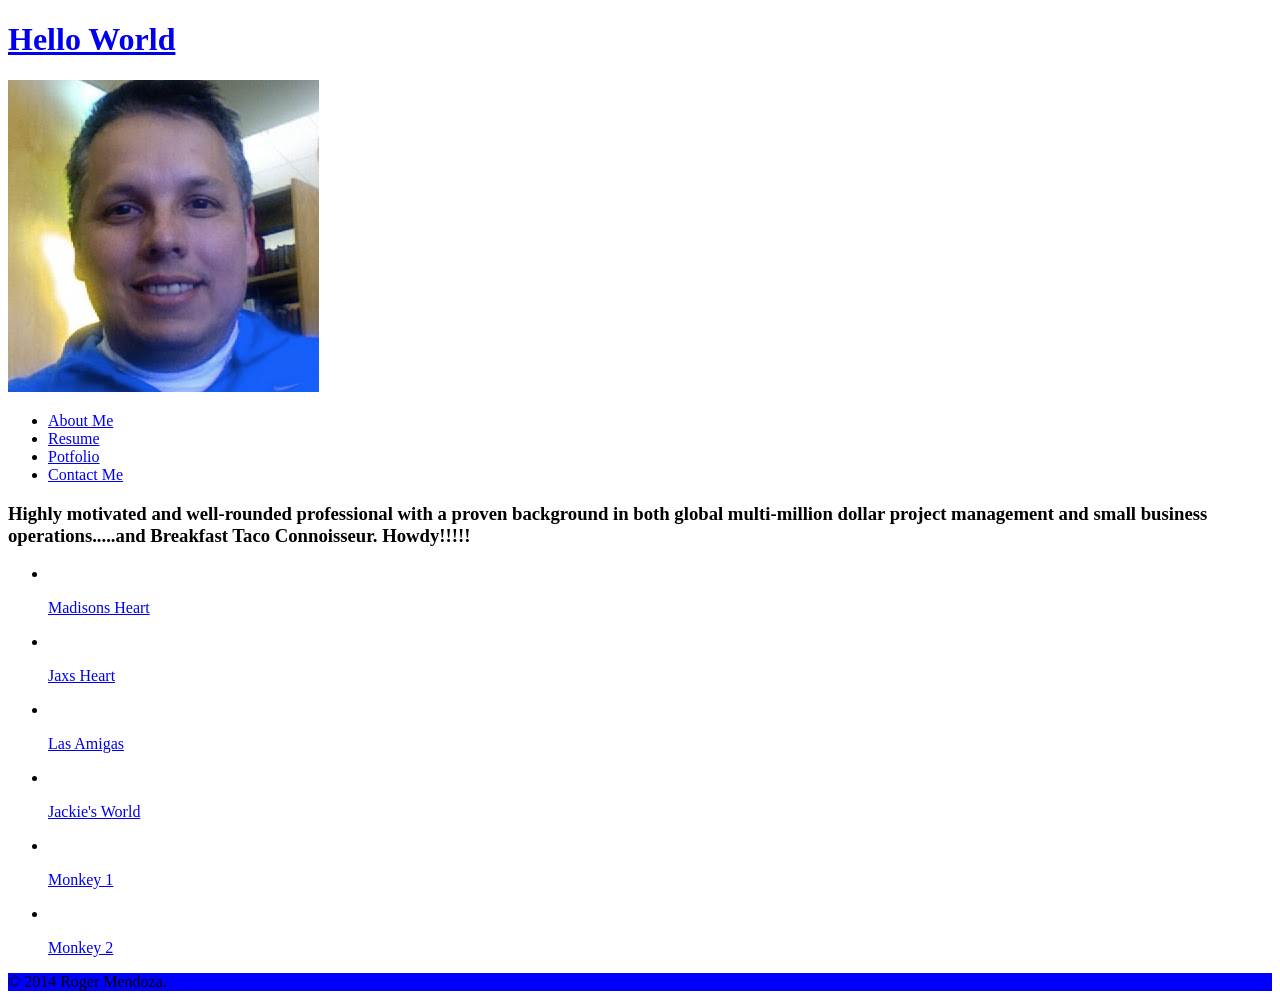
==== index.html @ 660e95de "initial commit" ====
<!DOCTYPE html>
<html>	
	<head>
		<meta charset="utf-8">
		<title> Roger Mendoza | Austin,Texas </title>
				<link rel="stylesheet" href="css/normalize.css">
				<style>
					footer {
							color; orange;
						background-color: Blue

					}
					</style>
	</head>
<body> 
	<header> 
		<a href="index.html">
			<h1>Hello World</h1>
			<img src="IMG\PROFILE PIC3.jpg"></Body> 
		</a>
		<nav>
			<ul>
				<li><a href="index.html">About Me</a></li>
				<li><a href="resume.html">Resume</a></li>
				<li><a href="portfolio.html">Potfolio</a></li>
				<li><a href="contact.html">Contact Me</a></li>
			</ul>
		</nav>
	</header>
	<section>
		<p><h3>Highly motivated and well-rounded professional with a proven background in both global multi-million dollar project management and small business operations.....and Breakfast Taco Connoisseur. Howdy!!!!!</h3> </p></section>
		<section>
		<ul>
				<li>
					<a href="C:\Users\Mendoza\GitHubFolder\MendozaGitHub.github.io\IMG\IMG_3232.JPG">
					<img src="C:\Users\Mendoza\GitHubFolder\MendozaGitHub.github.io\IMG\IMG_3232.JPG" alt ="">
				<p>Madisons Heart</p></a>
				</li>
				<li>
					<a href="C:\Users\Mendoza\GitHubFolder\MendozaGitHub.github.io\IMG\IMG_3236.JPG">
					<img src="C:\Users\Mendoza\GitHubFolder\MendozaGitHub.github.io\IMG\IMG_3236.JPG" alt ="">
						<p>Jaxs Heart</p></a>
				</li>
				<li>
					<a href="C:\Users\Mendoza\GitHubFolder\MendozaGitHub.github.io\IMG\IMG_3250.JPG">
					<img src="C:\Users\Mendoza\GitHubFolder\MendozaGitHub.github.io\IMG\IMG_3250.JPG" alt ="">
						<p>Las Amigas</p></a>
				</li>
				<li>
					<a href="C:\Users\Mendoza\GitHubFolder\MendozaGitHub.github.io\IMG\IMG_3261.JPG">
					<img src="C:\Users\Mendoza\GitHubFolder\MendozaGitHub.github.io\IMG\IMG_3261.JPG" alt ="">
						<p>Jackie's World</p></a>
				</li>
				<li>
					<a href="C:\Users\Mendoza\GitHubFolder\MendozaGitHub.github.io\IMG\IMG_3361.JPG">
					<img src="C:\Users\Mendoza\GitHubFolder\MendozaGitHub.github.io\IMG\IMG_3361.JPG" alt ="">
						<p>Monkey 1</p></a>
				</li>
				<li>
					<a href="C:\Users\Mendoza\GitHubFolder\MendozaGitHub.github.io\IMG\IMG_3262.JPG">
					<img src="C:\Users\Mendoza\GitHubFolder\MendozaGitHub.github.io\IMG\IMG_3262.JPG" alt ="">
						<p>Monkey 2</p></a>
				</li>
			</ul>
	</section>
	   <footer>
      <p>&copy; 2014 Roger Mendoza.</p>
    </footer>
  </body>
</html>
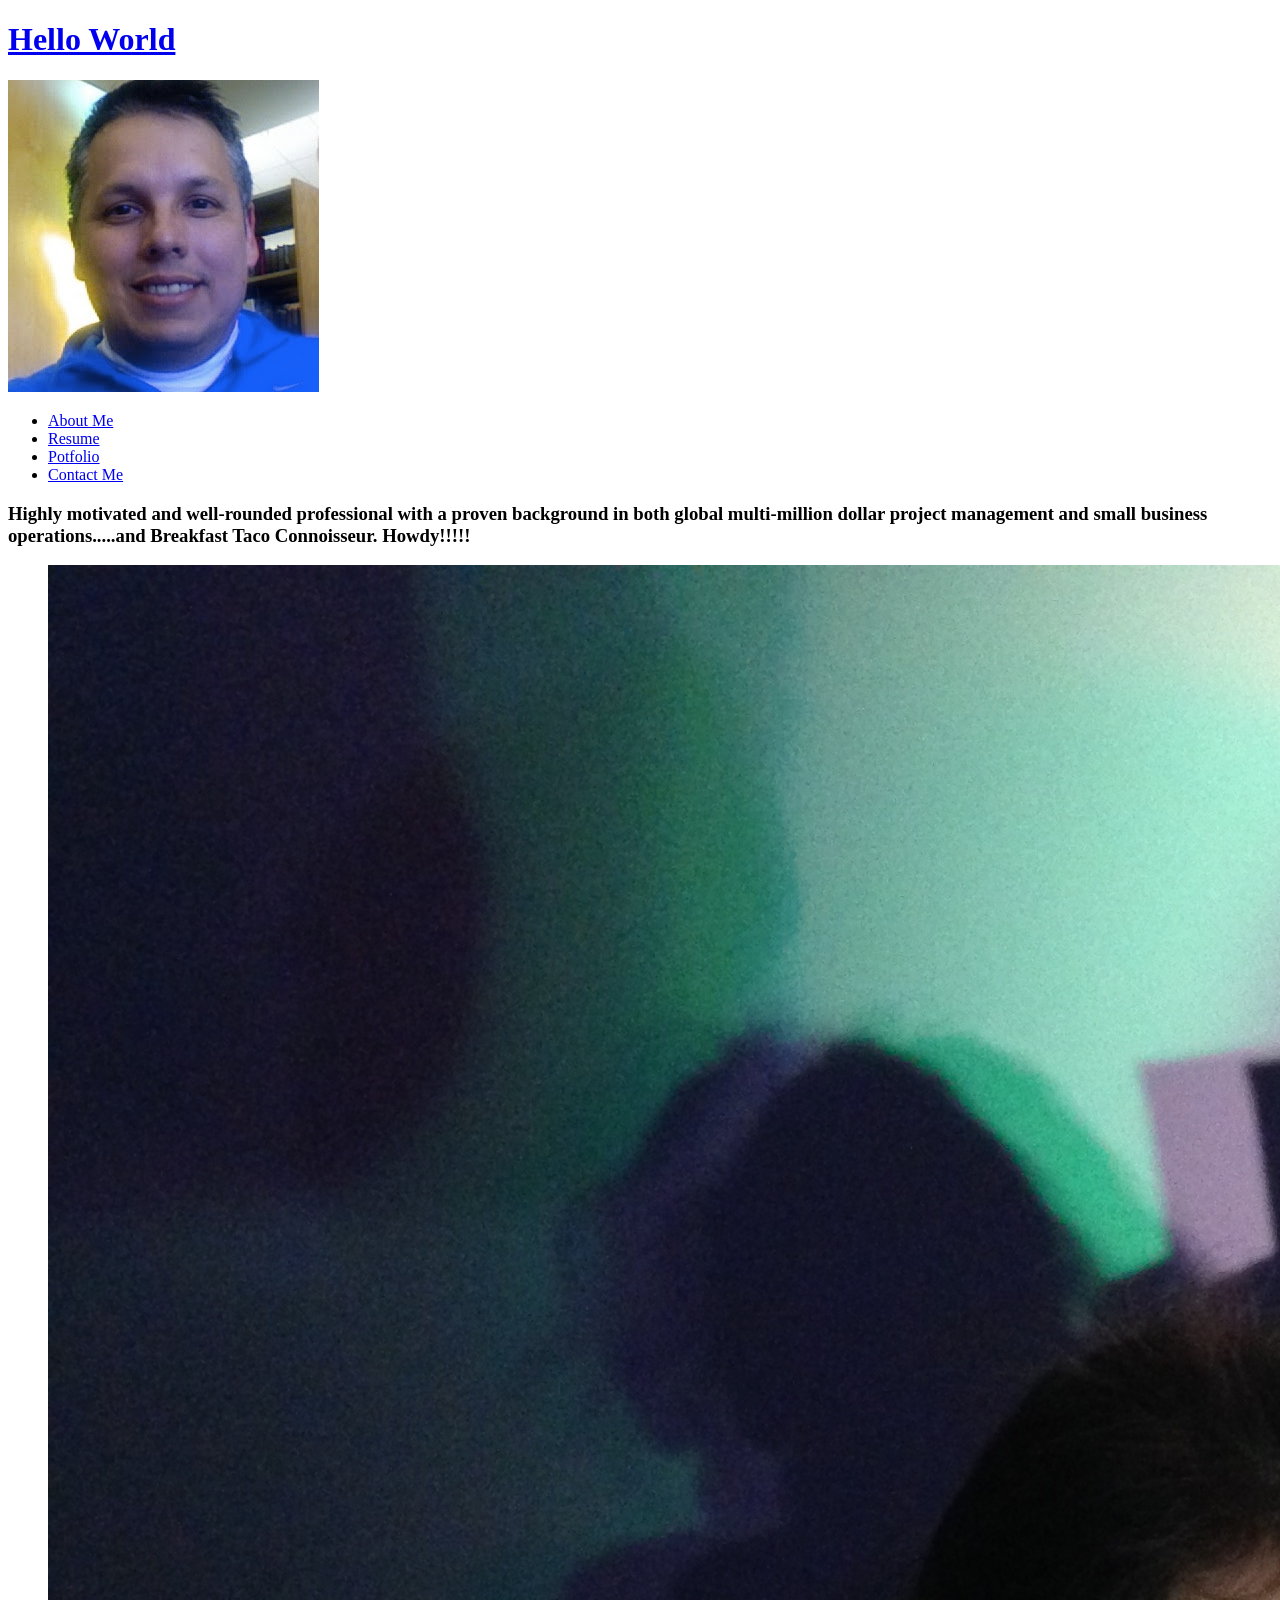
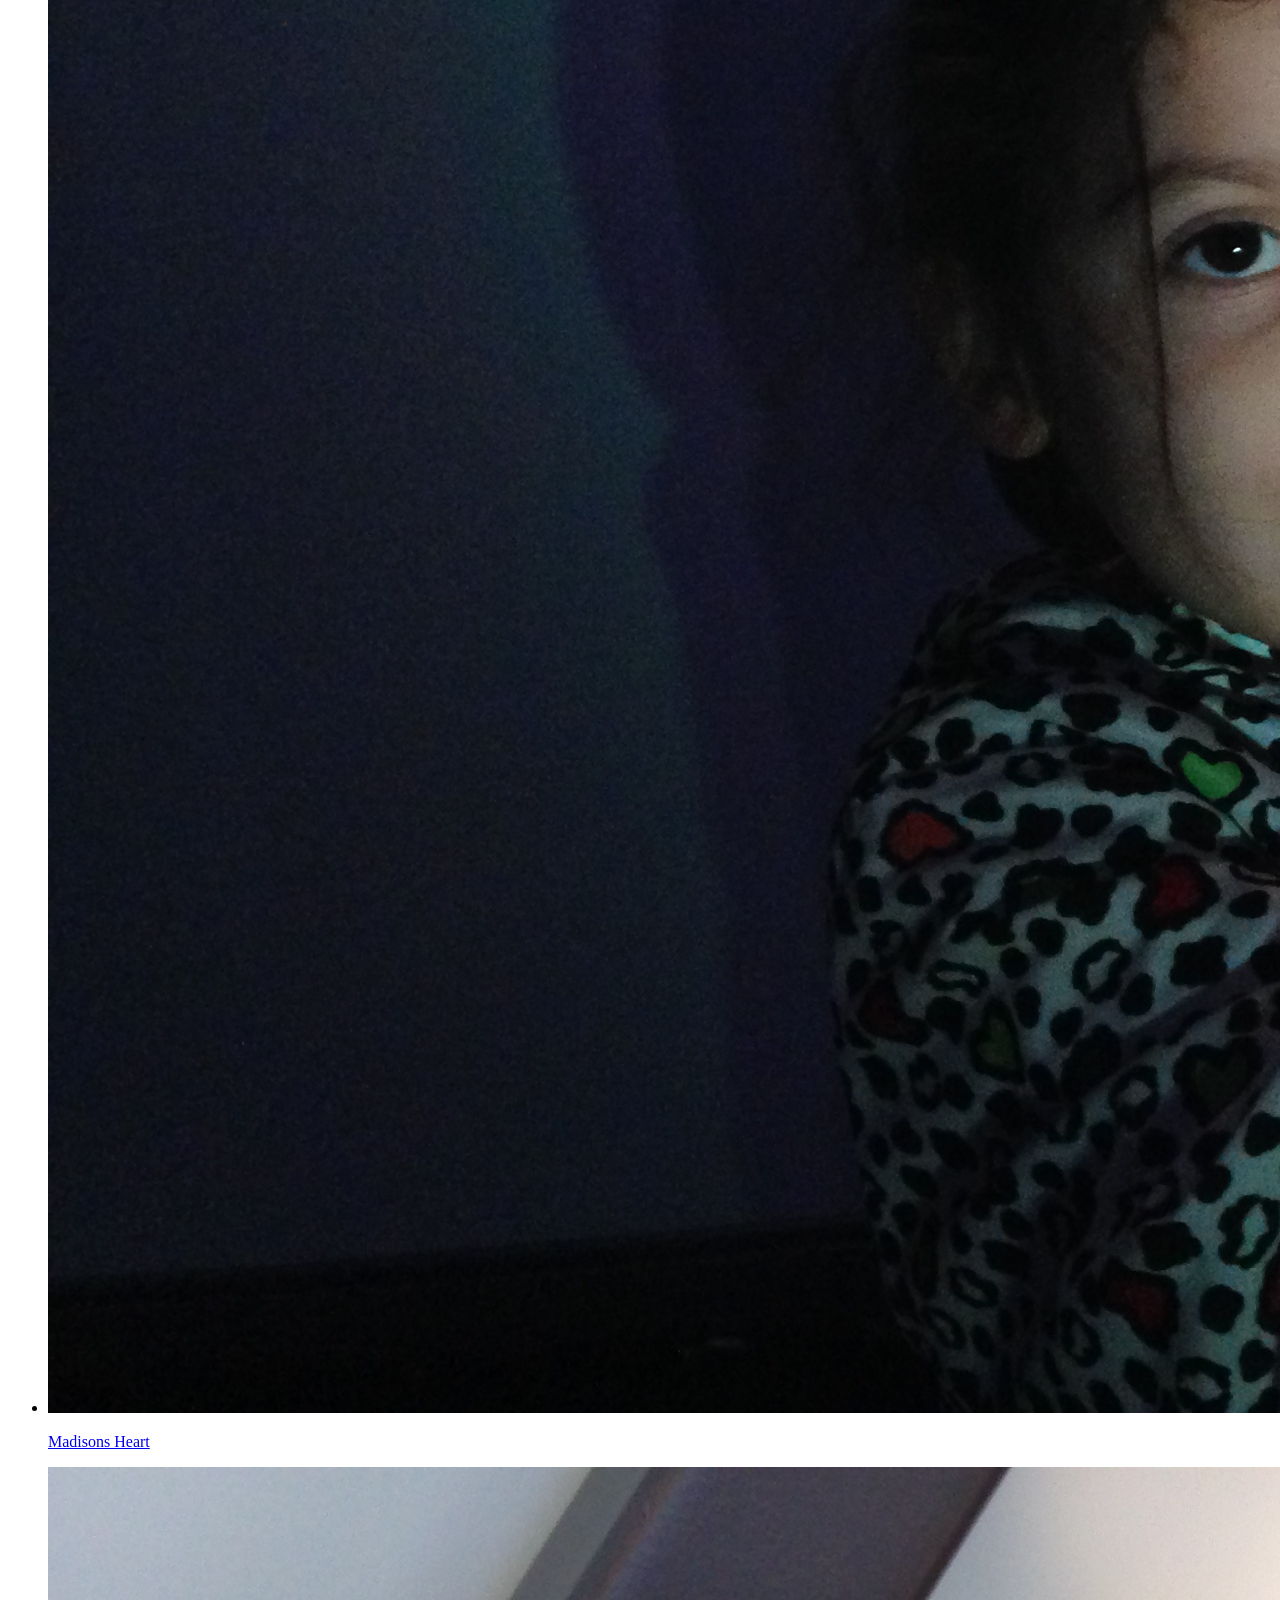
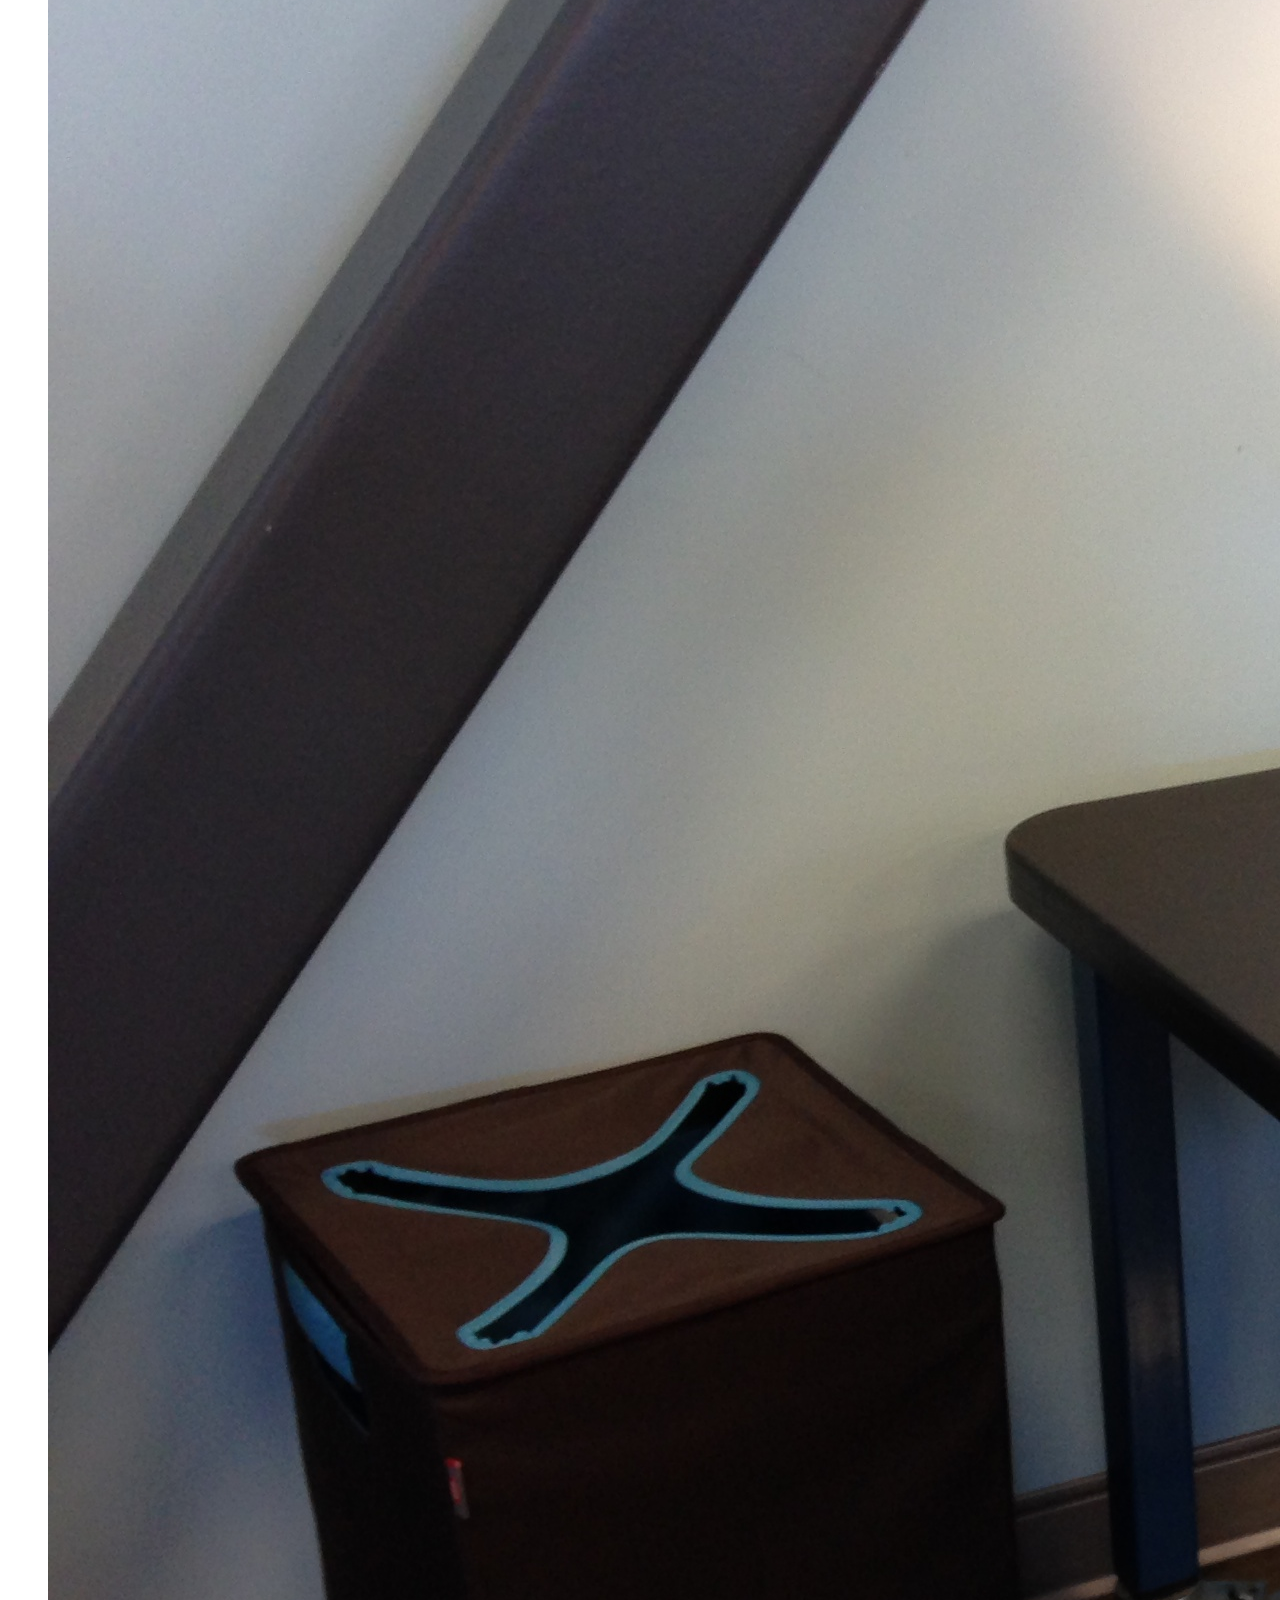
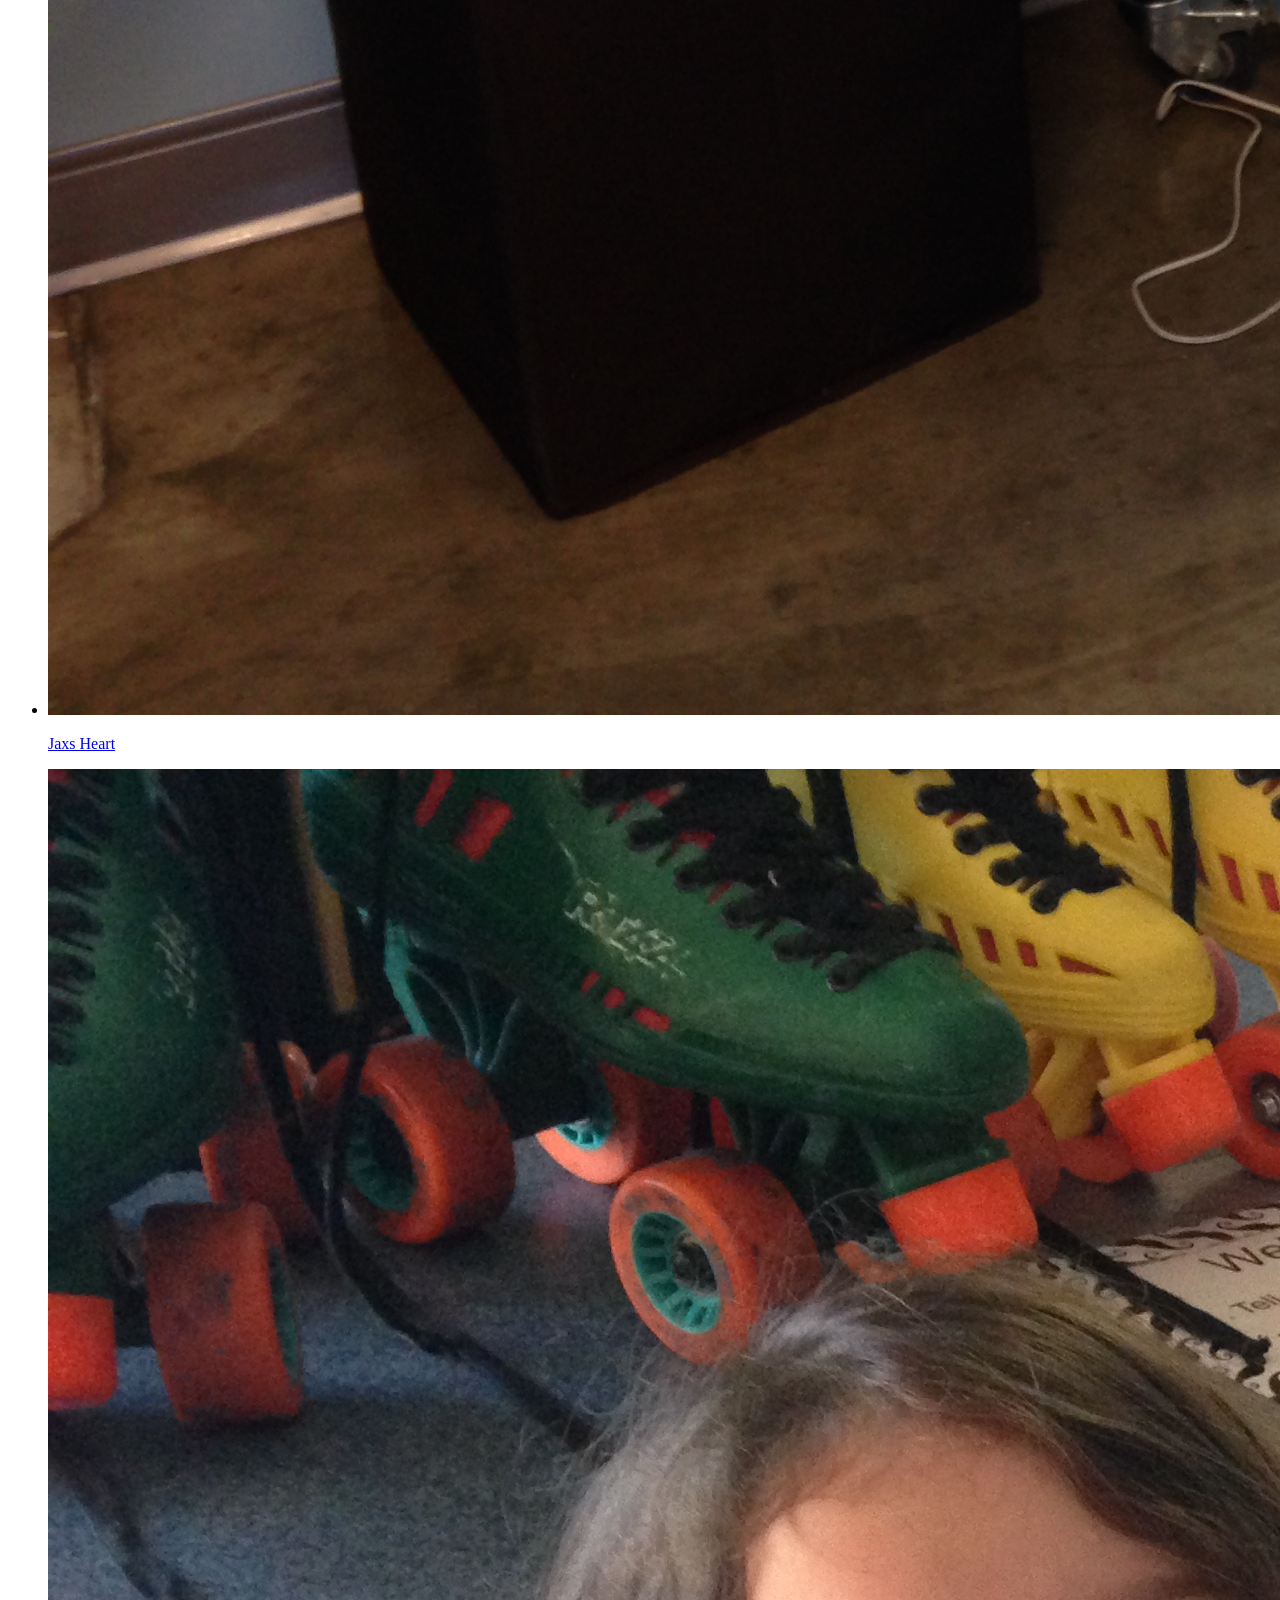
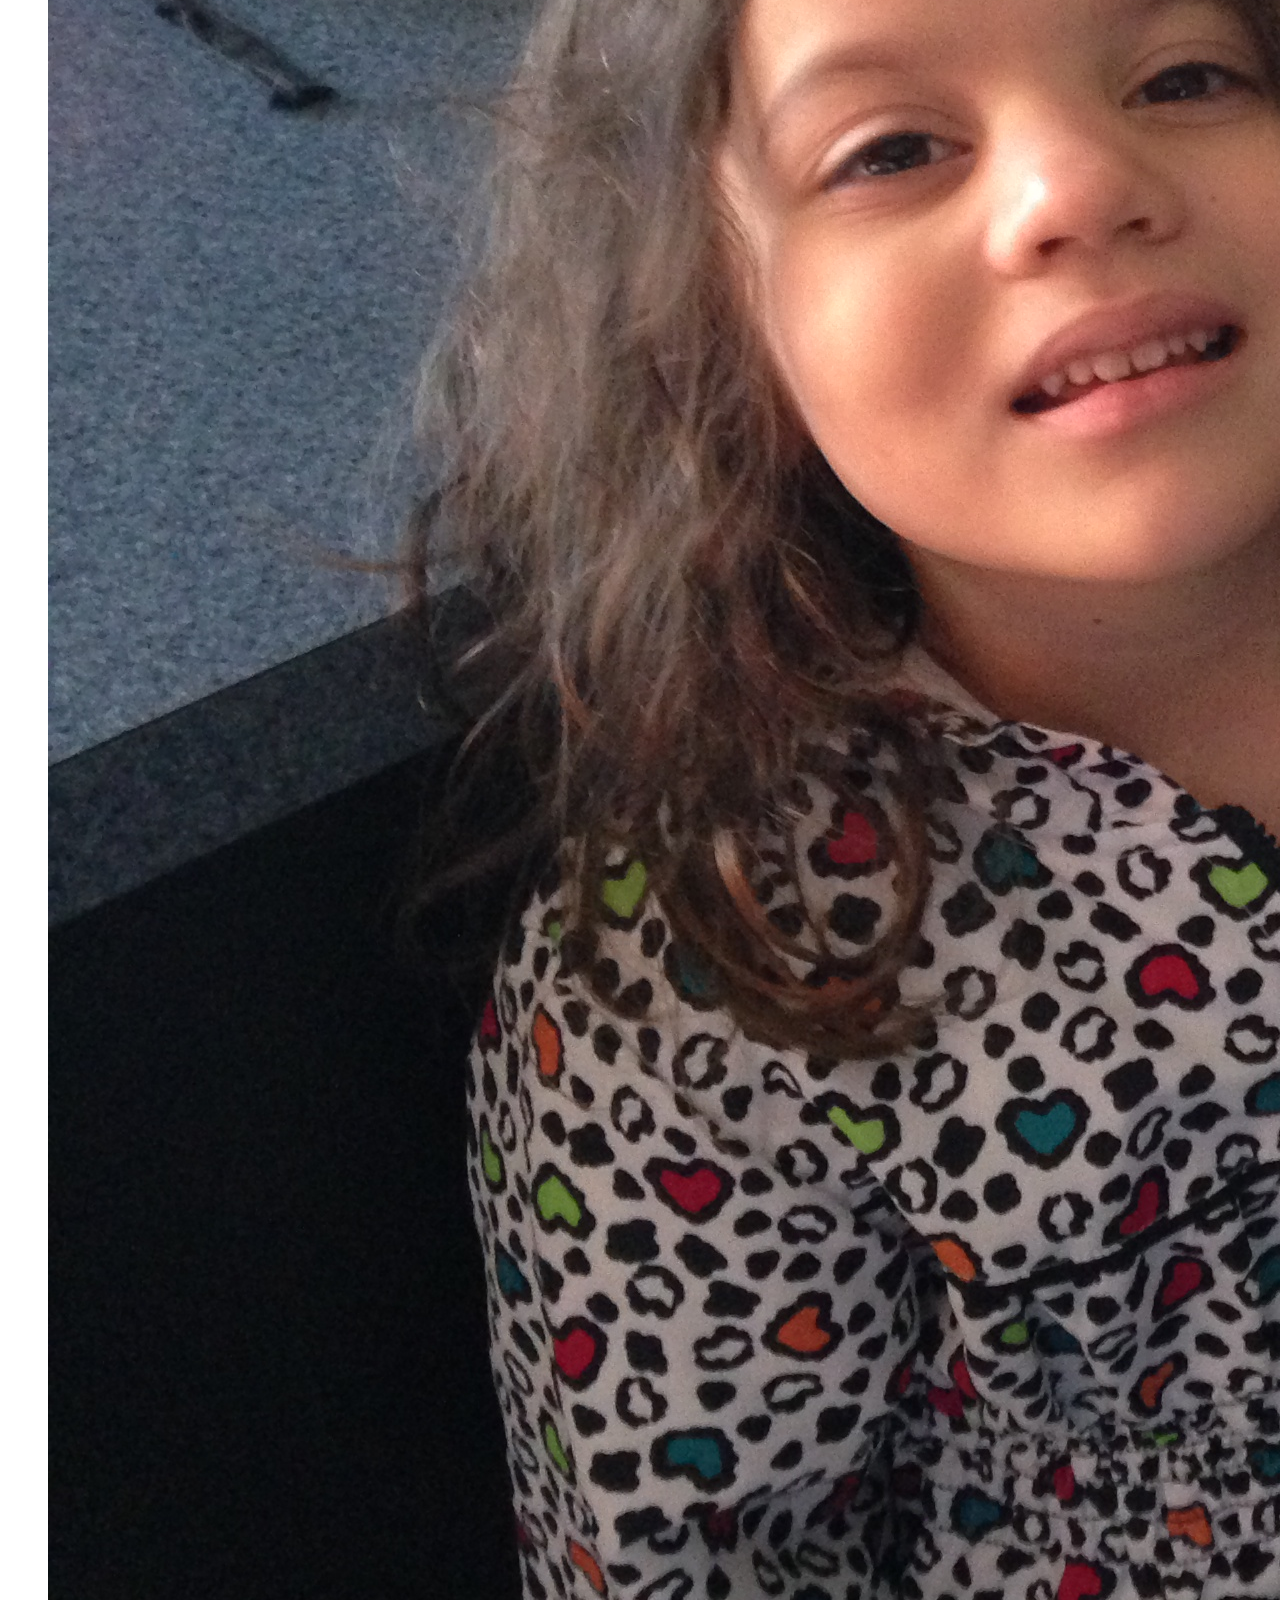
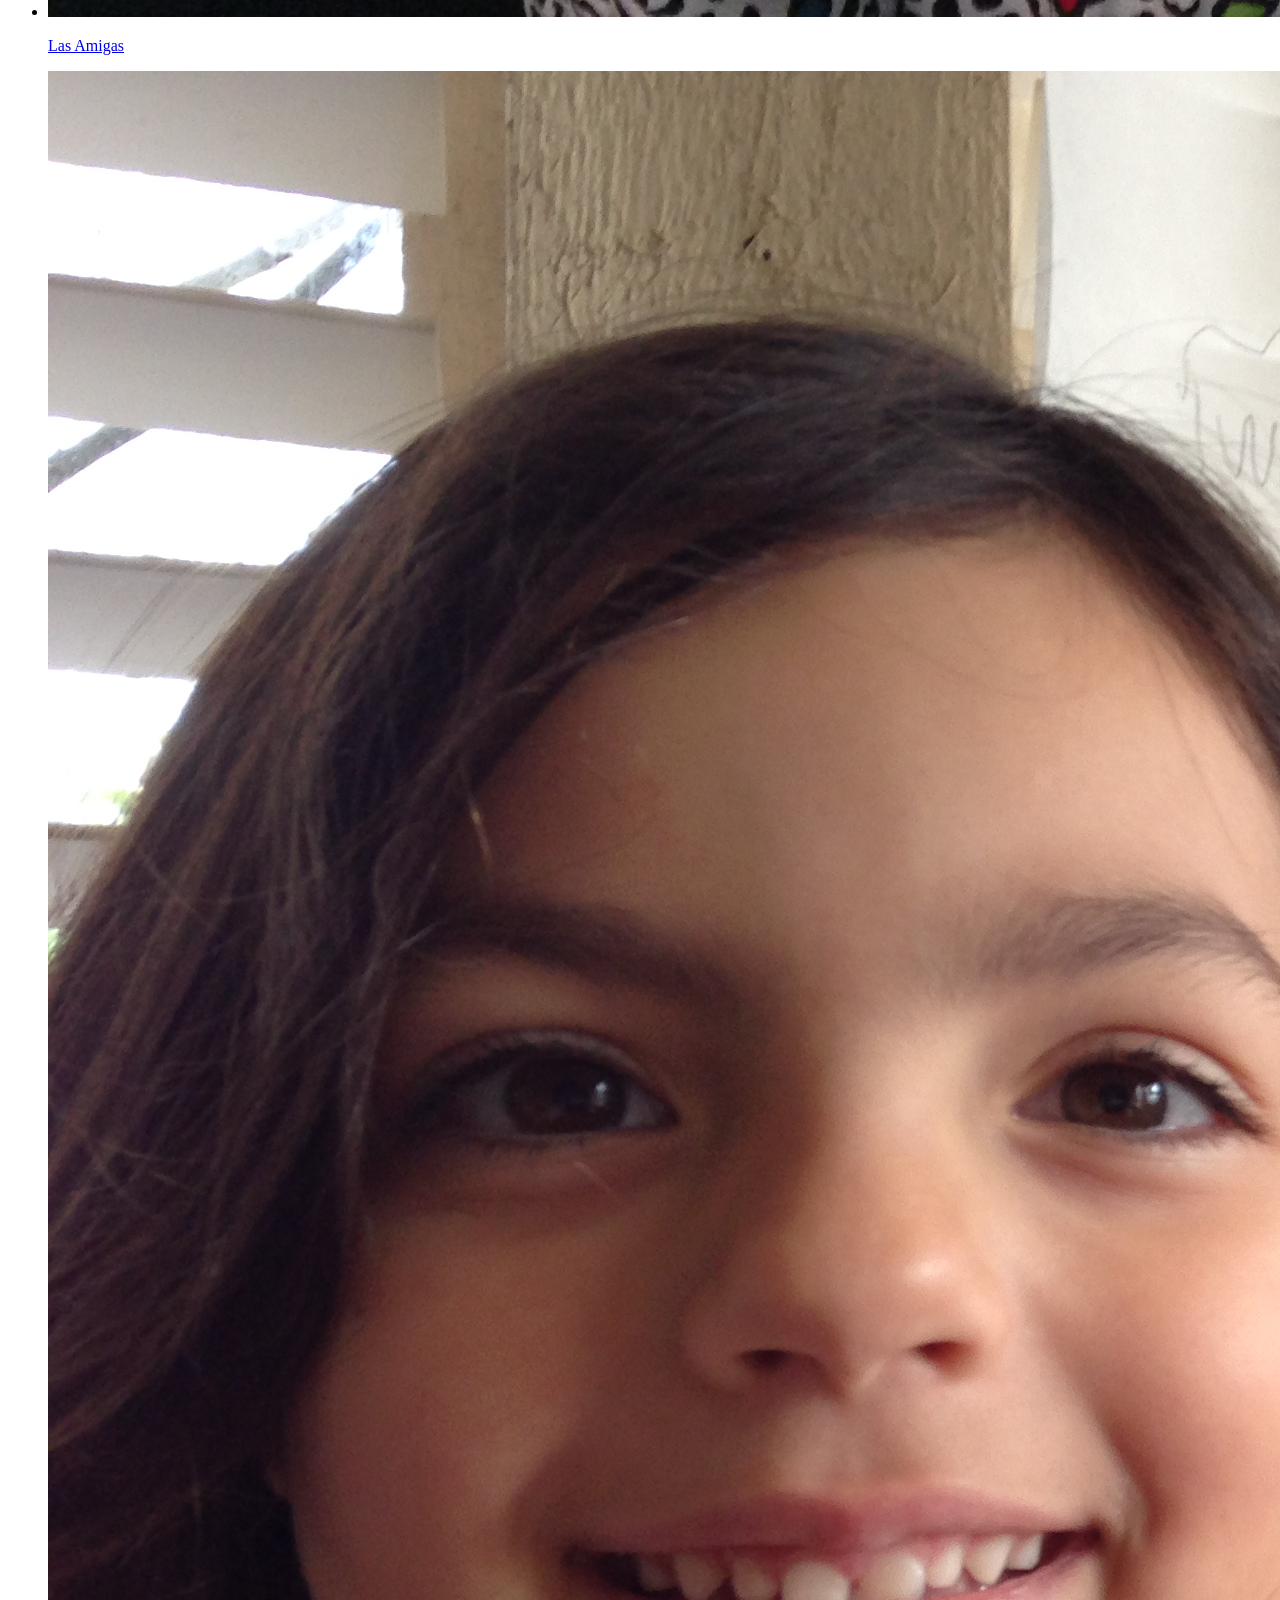
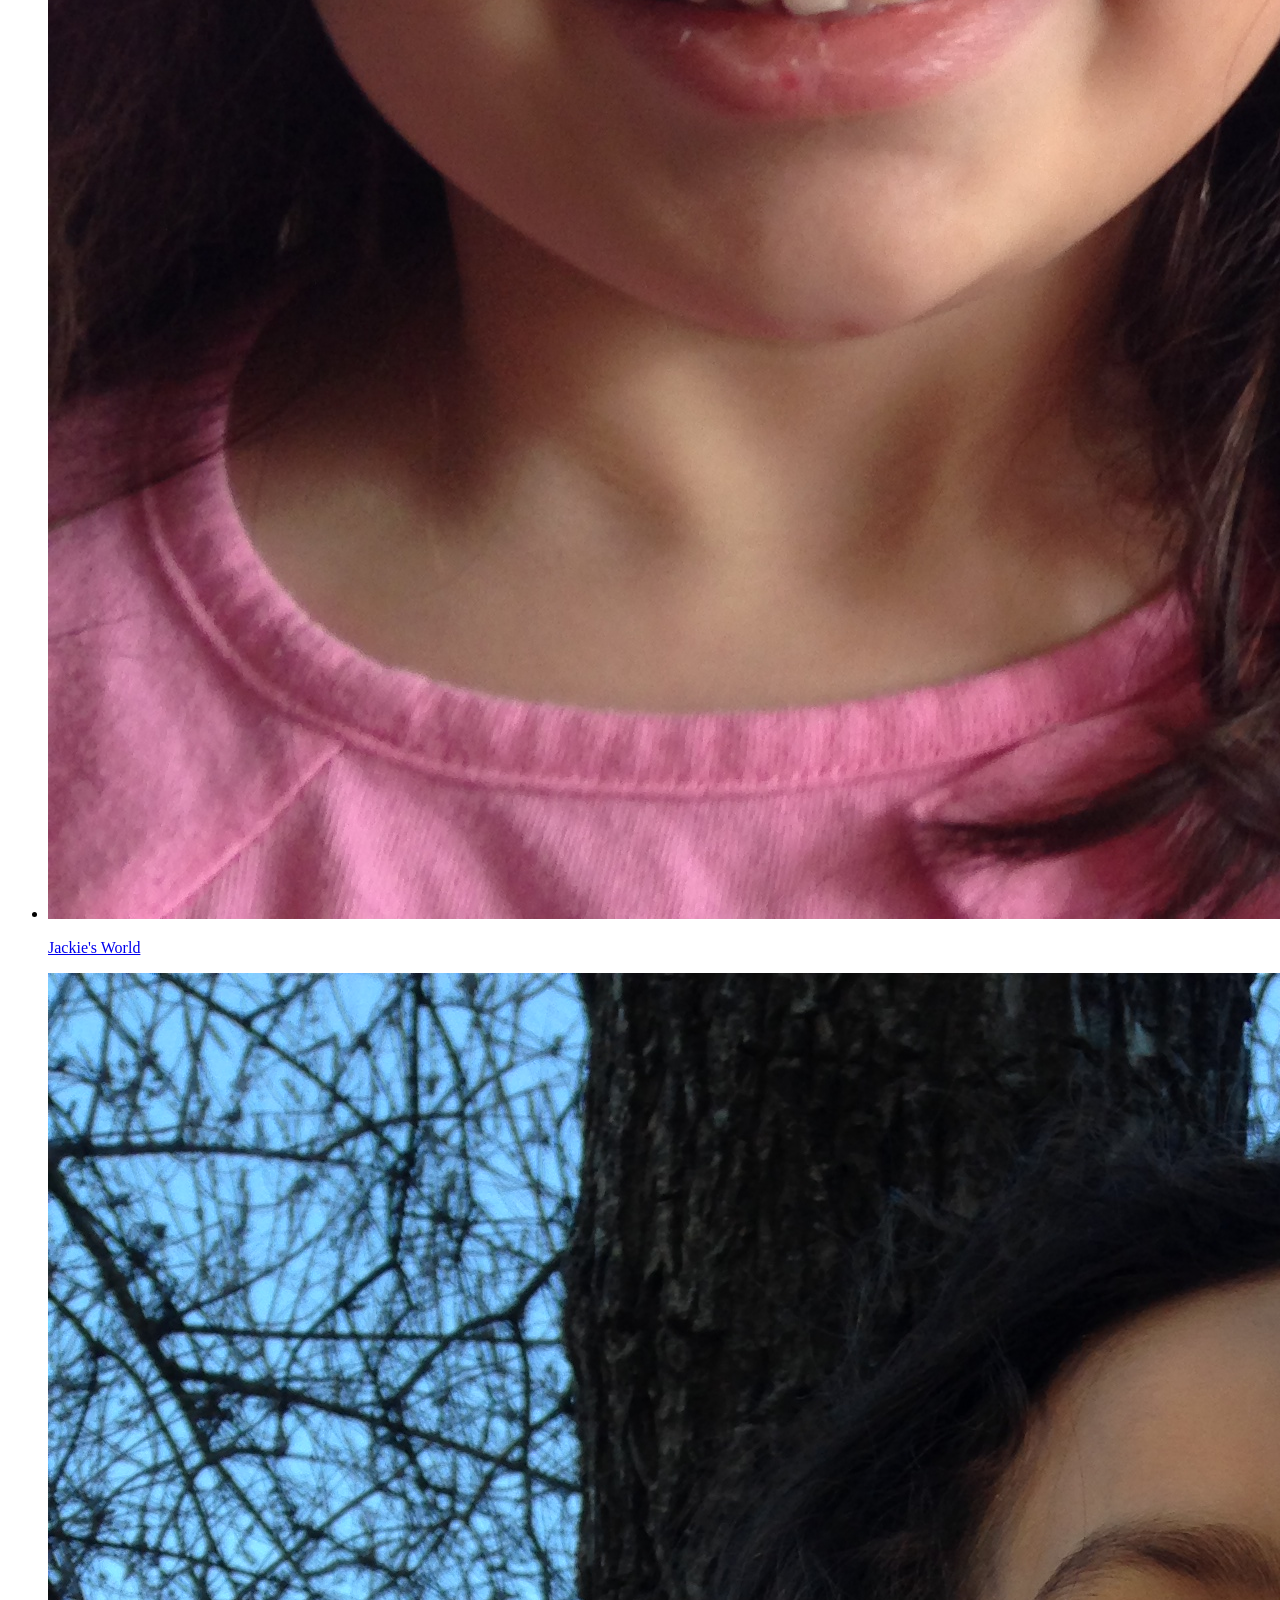
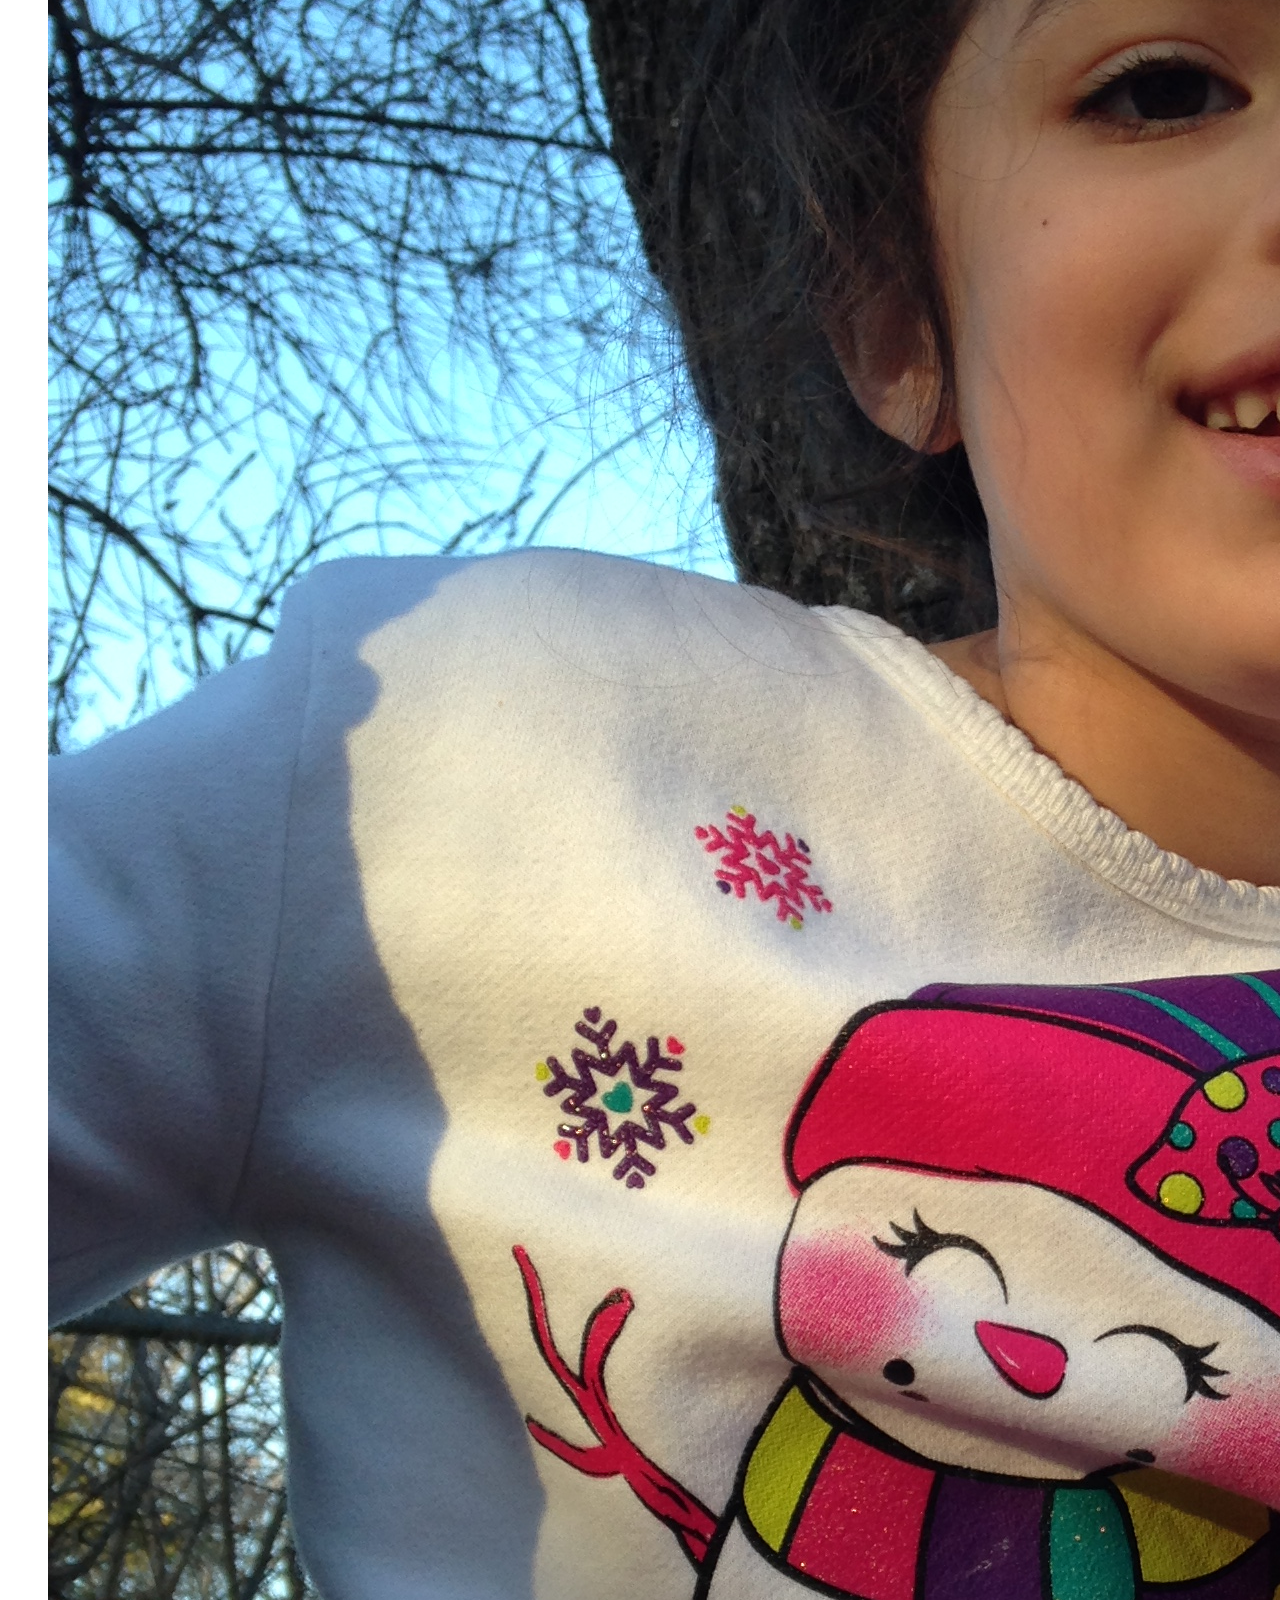
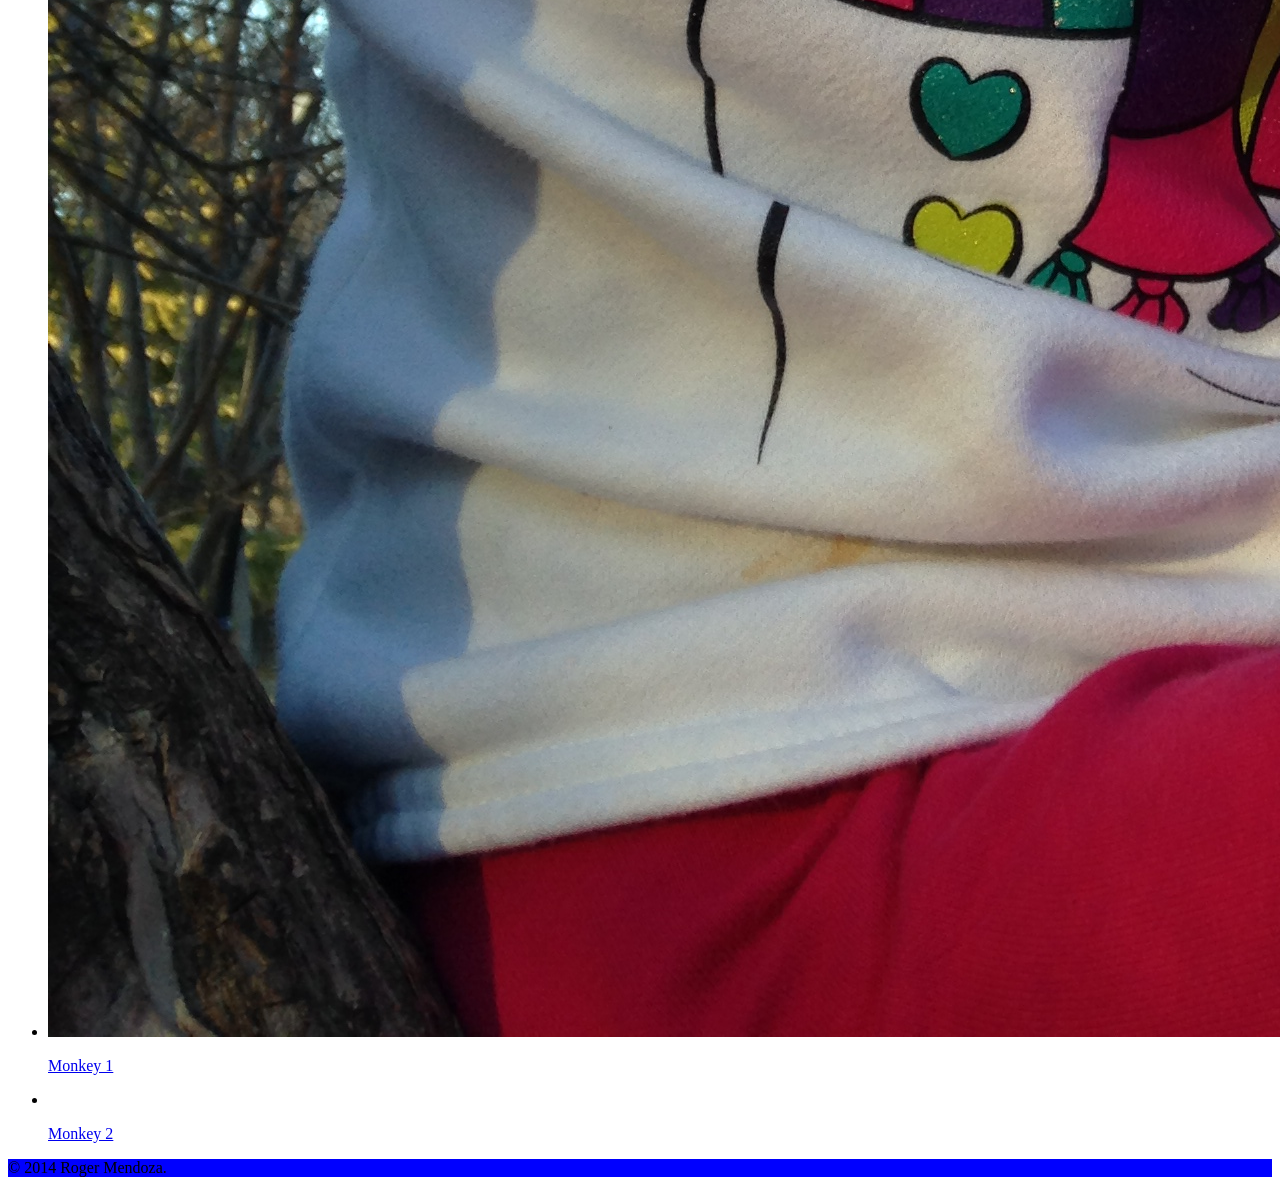
==== commit 45e1a5e8: "initial commit" ====
--- a/index.html
+++ b/index.html
@@ -32,33 +32,33 @@
 		<section>
 		<ul>
 				<li>
-					<a href="C:\Users\Mendoza\GitHubFolder\MendozaGitHub.github.io\IMG\IMG_3232.JPG">
-					<img src="C:\Users\Mendoza\GitHubFolder\MendozaGitHub.github.io\IMG\IMG_3232.JPG" alt ="">
+					<a href="IMG\IMG_3232.JPG">
+					<img src="IMG\IMG_3232.JPG" alt ="">
 				<p>Madisons Heart</p></a>
 				</li>
 				<li>
-					<a href="C:\Users\Mendoza\GitHubFolder\MendozaGitHub.github.io\IMG\IMG_3236.JPG">
-					<img src="C:\Users\Mendoza\GitHubFolder\MendozaGitHub.github.io\IMG\IMG_3236.JPG" alt ="">
+					<a href="IMG\IMG_3236.JPG">
+					<img src="IMG\IMG_3236.JPG" alt ="">
 						<p>Jaxs Heart</p></a>
 				</li>
 				<li>
-					<a href="C:\Users\Mendoza\GitHubFolder\MendozaGitHub.github.io\IMG\IMG_3250.JPG">
-					<img src="C:\Users\Mendoza\GitHubFolder\MendozaGitHub.github.io\IMG\IMG_3250.JPG" alt ="">
+					<a href="IMG\IMG_3250.JPG">
+					<img src="IMG\IMG_3250.JPG" alt ="">
 						<p>Las Amigas</p></a>
 				</li>
 				<li>
-					<a href="C:\Users\Mendoza\GitHubFolder\MendozaGitHub.github.io\IMG\IMG_3261.JPG">
-					<img src="C:\Users\Mendoza\GitHubFolder\MendozaGitHub.github.io\IMG\IMG_3261.JPG" alt ="">
+					<a href="IMG\IMG_3261.JPG">
+					<img src="IMG\IMG_3261.JPG" alt ="">
 						<p>Jackie's World</p></a>
 				</li>
 				<li>
-					<a href="C:\Users\Mendoza\GitHubFolder\MendozaGitHub.github.io\IMG\IMG_3361.JPG">
-					<img src="C:\Users\Mendoza\GitHubFolder\MendozaGitHub.github.io\IMG\IMG_3361.JPG" alt ="">
+					<a href="IMG\IMG_3361.JPG">
+					<img src="IMG\IMG_3361.JPG" alt ="">
 						<p>Monkey 1</p></a>
 				</li>
 				<li>
-					<a href="C:\Users\Mendoza\GitHubFolder\MendozaGitHub.github.io\IMG\IMG_3262.JPG">
-					<img src="C:\Users\Mendoza\GitHubFolder\MendozaGitHub.github.io\IMG\IMG_3262.JPG" alt ="">
+					<a href="IMG\IMG_3262.JPG">
+					<img src="IMG\IMG_3262.JPG" alt ="">
 						<p>Monkey 2</p></a>
 				</li>
 			</ul>
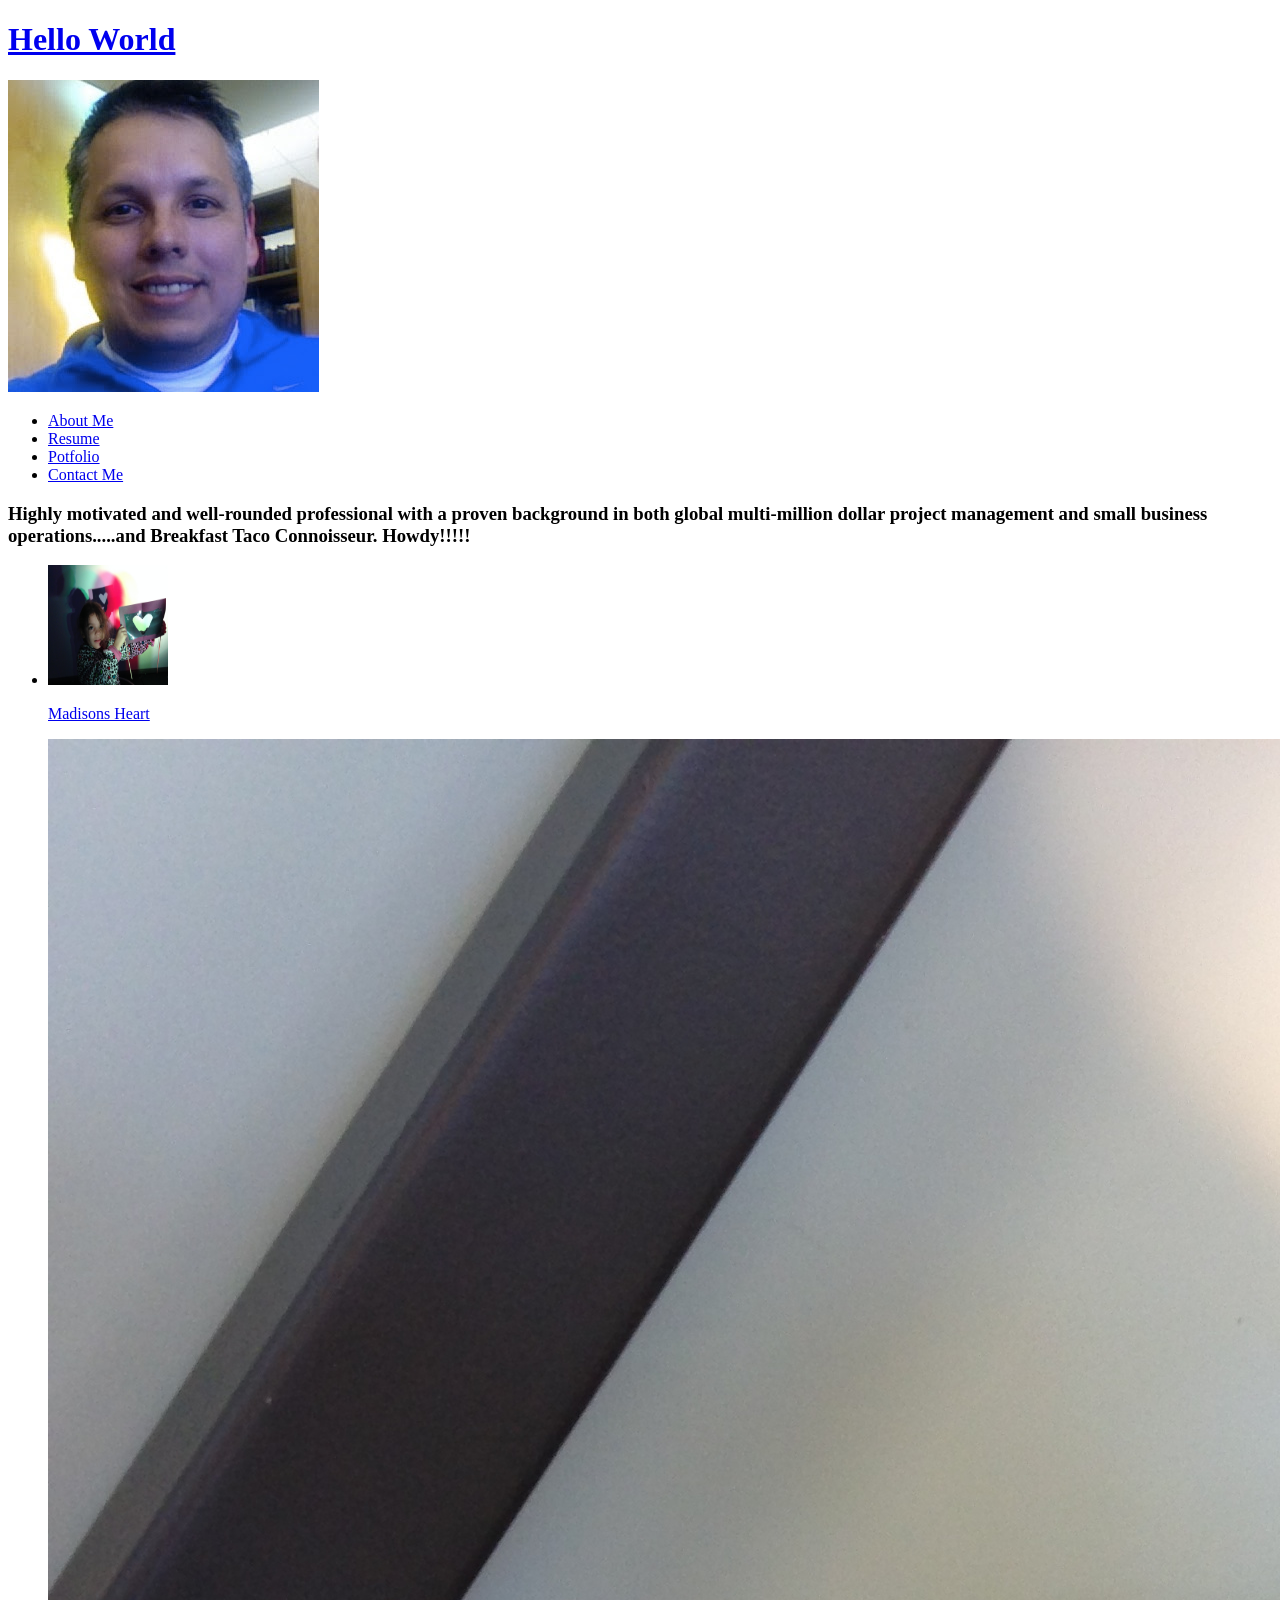
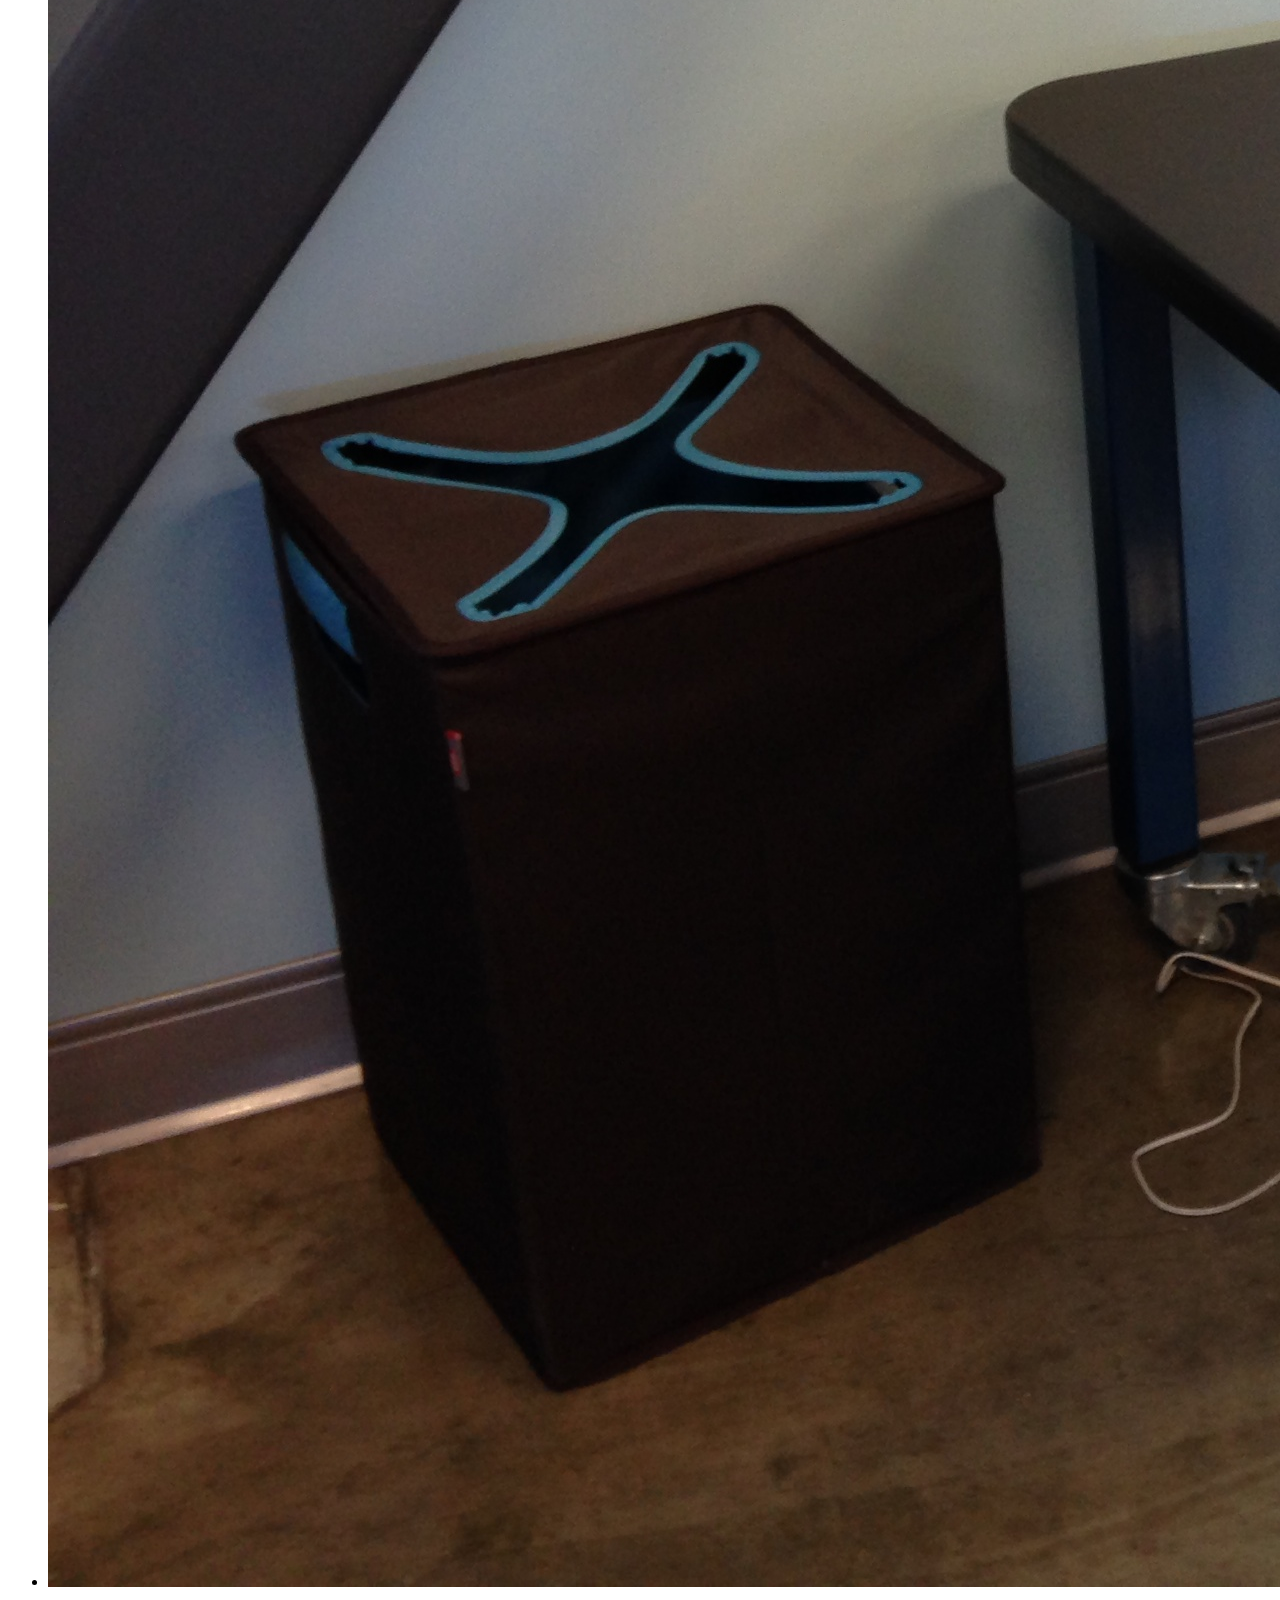
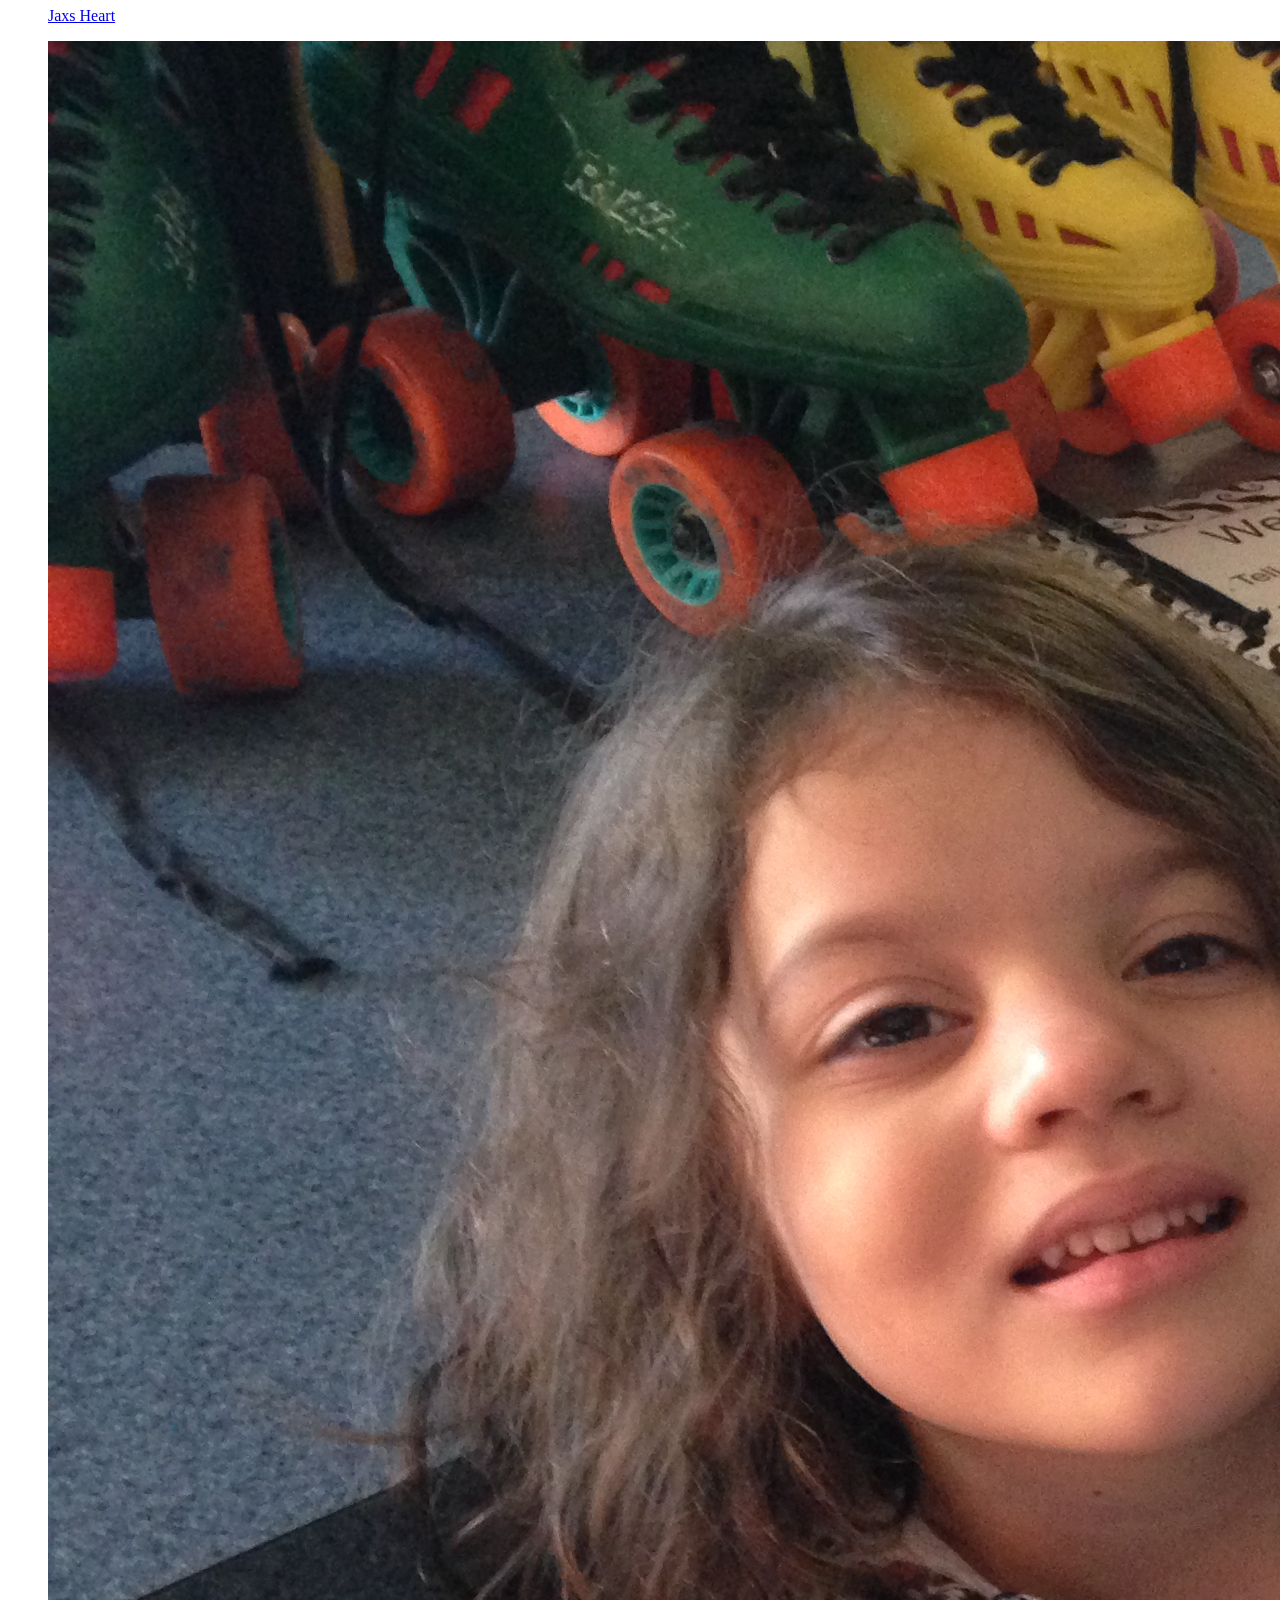
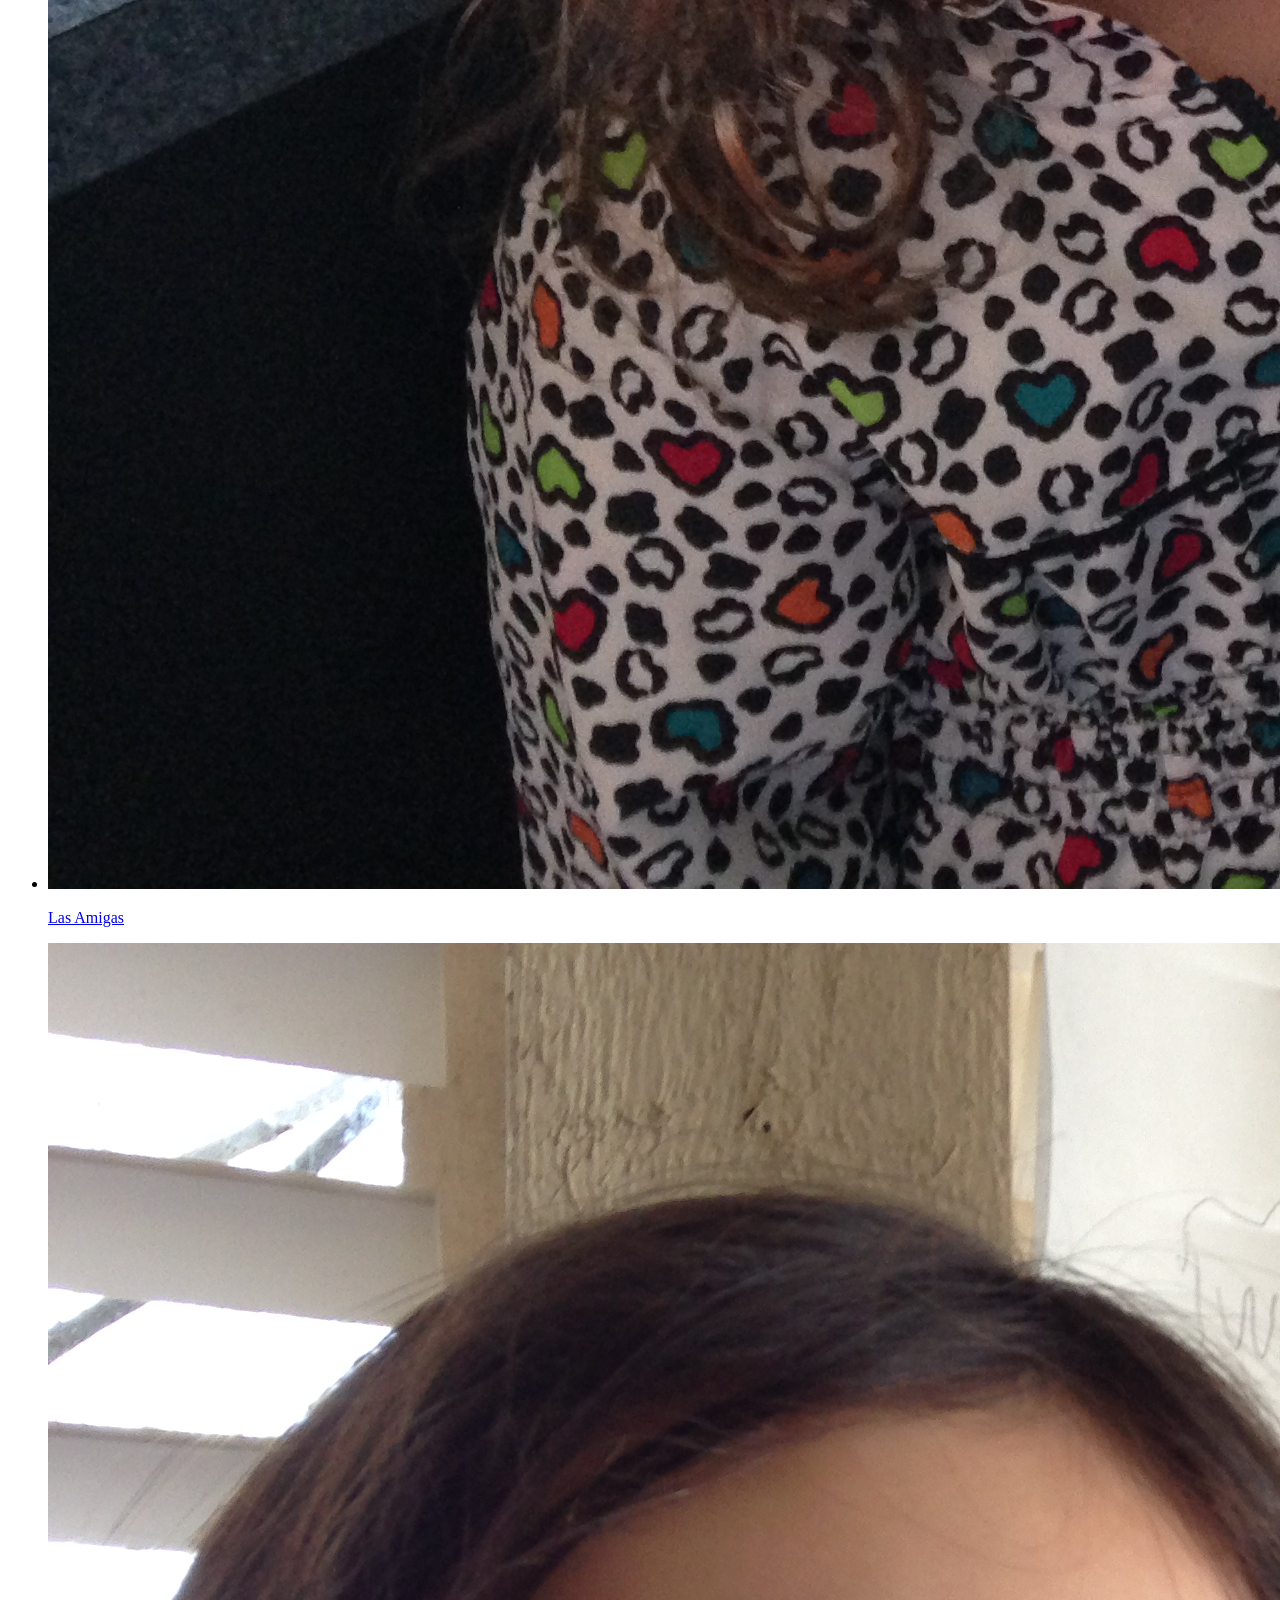
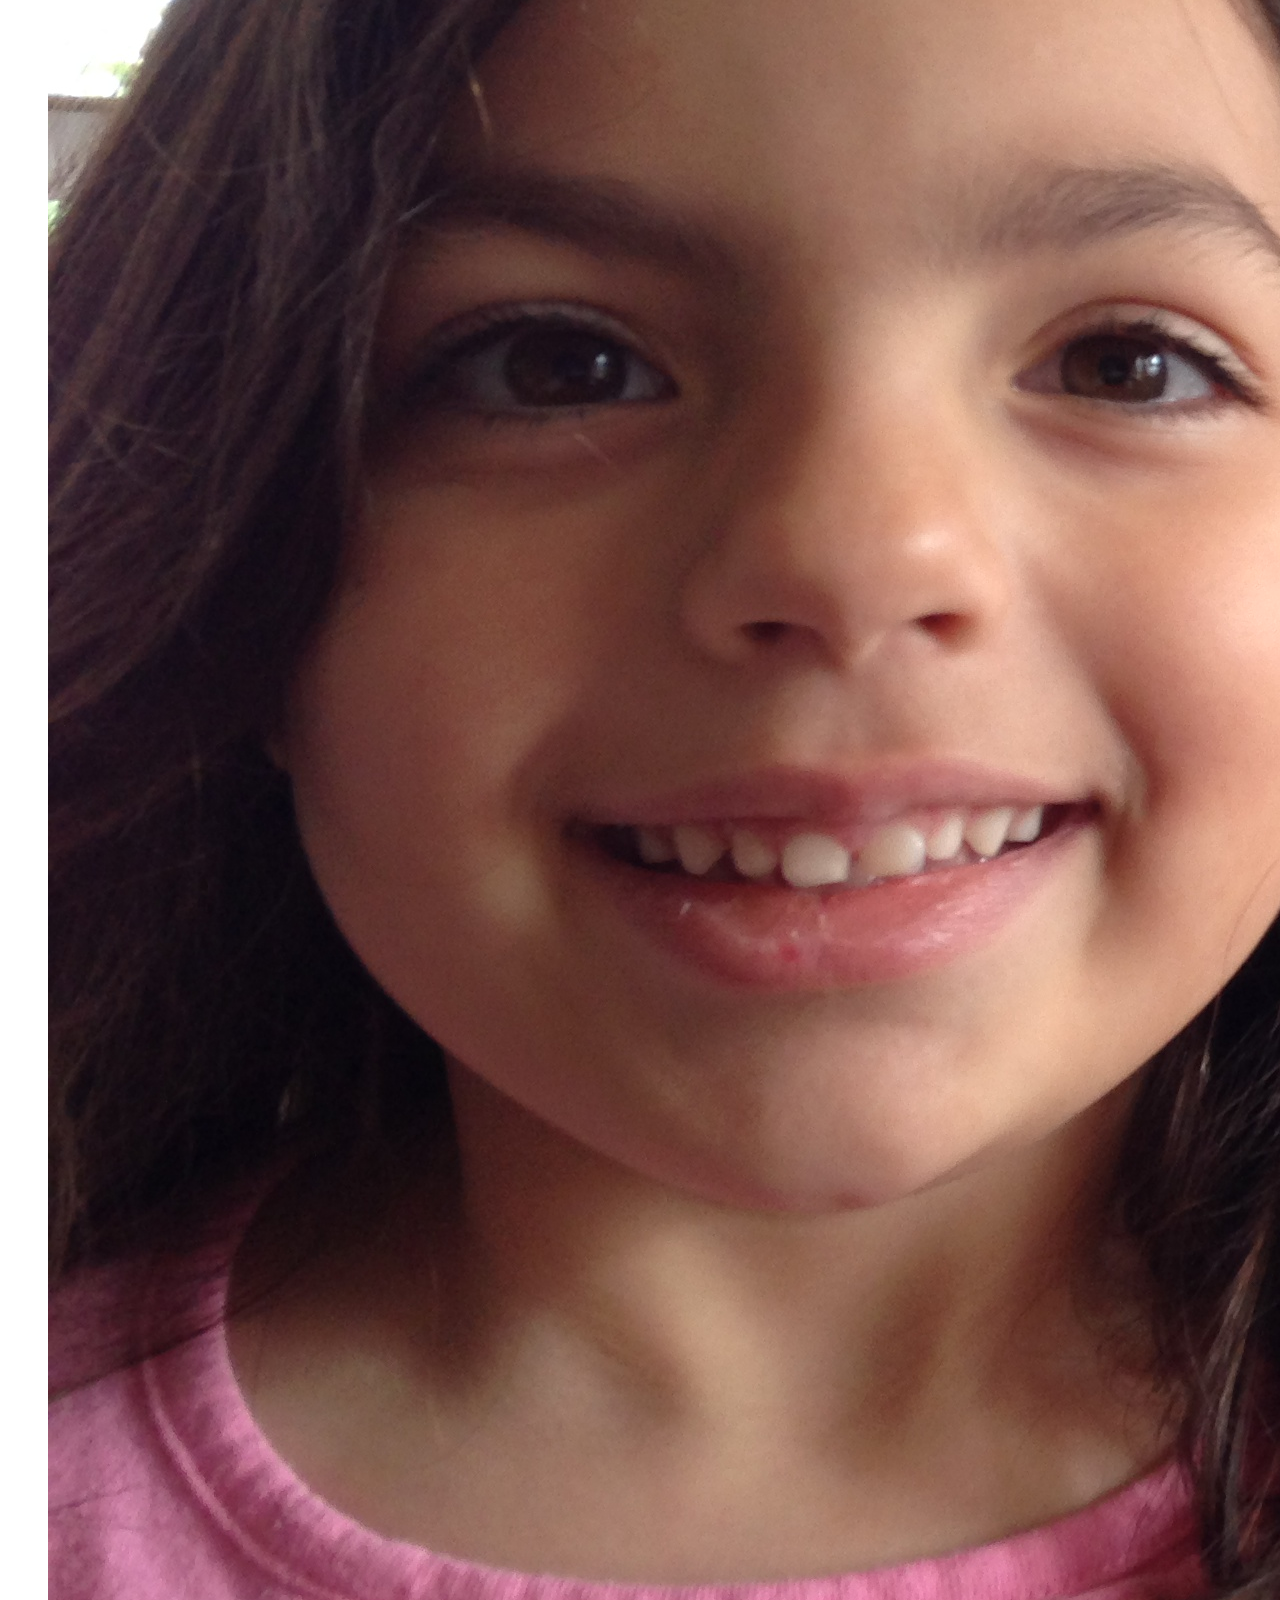
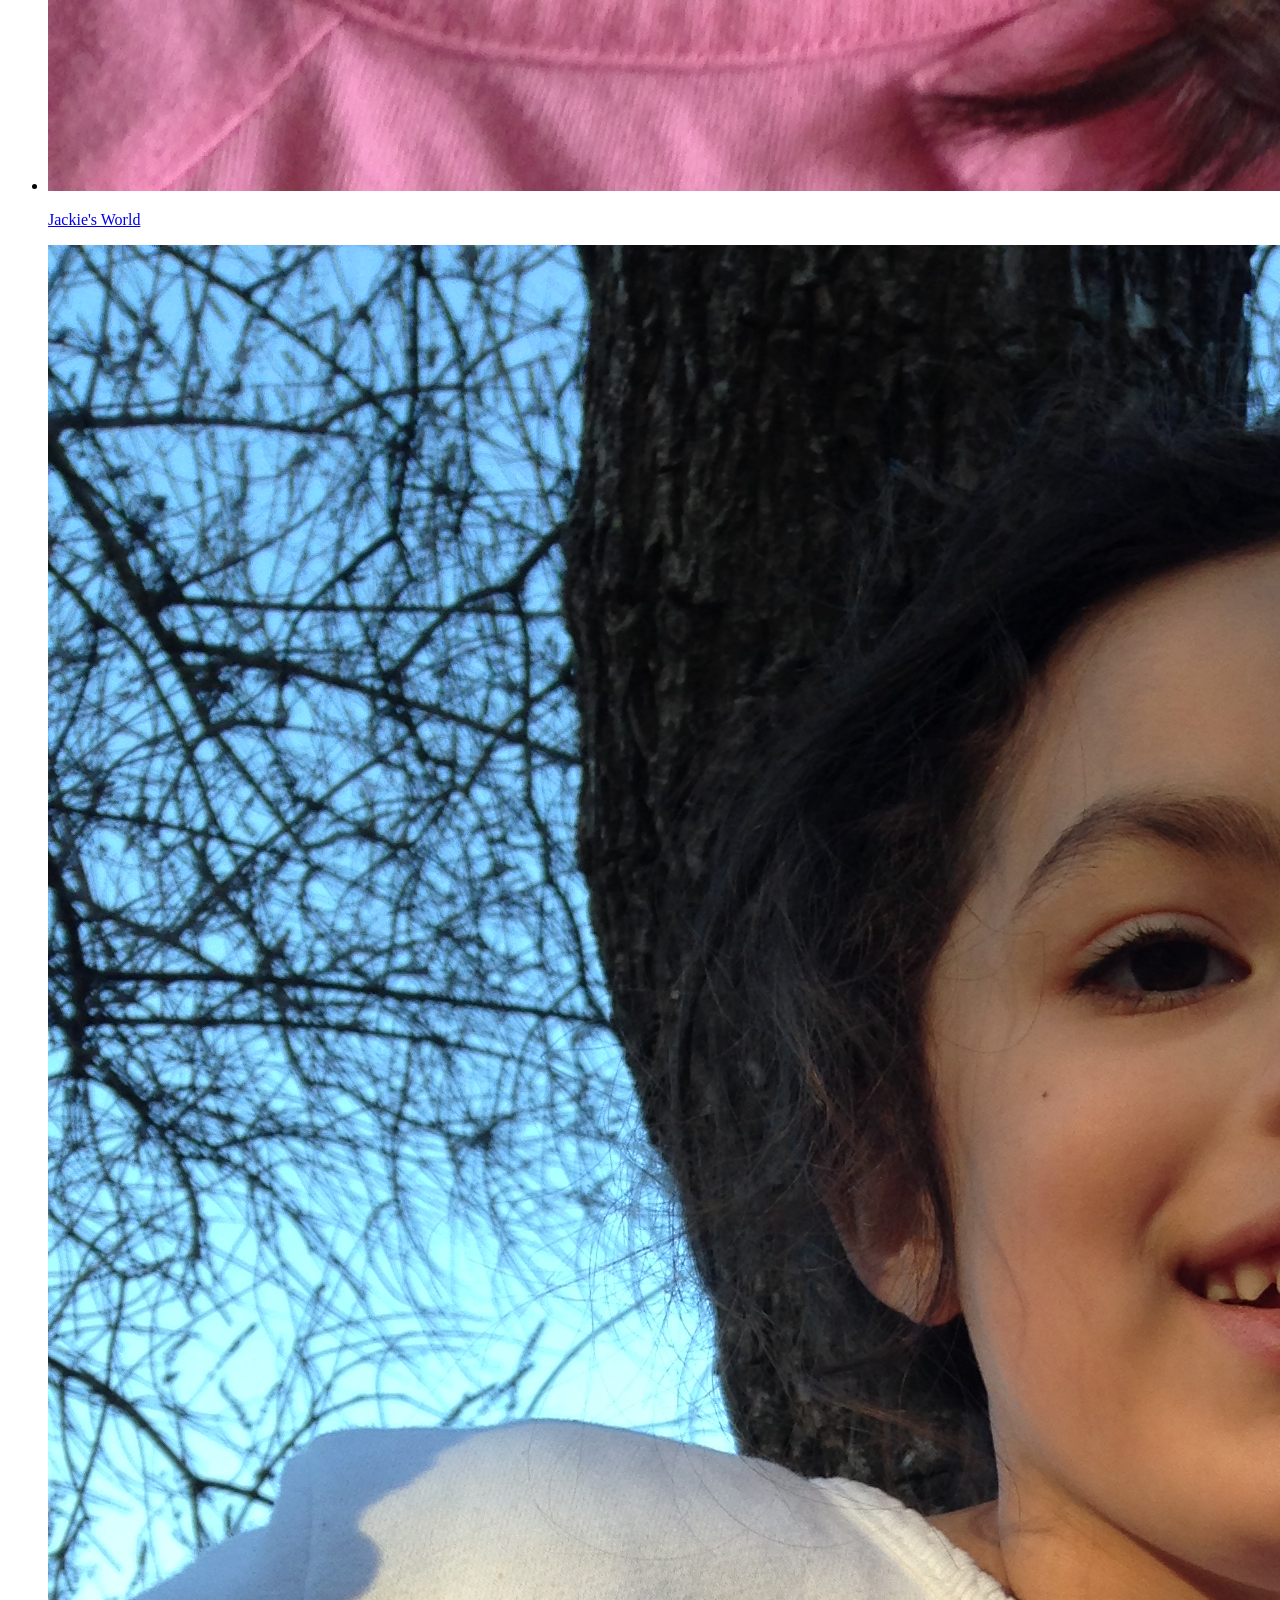
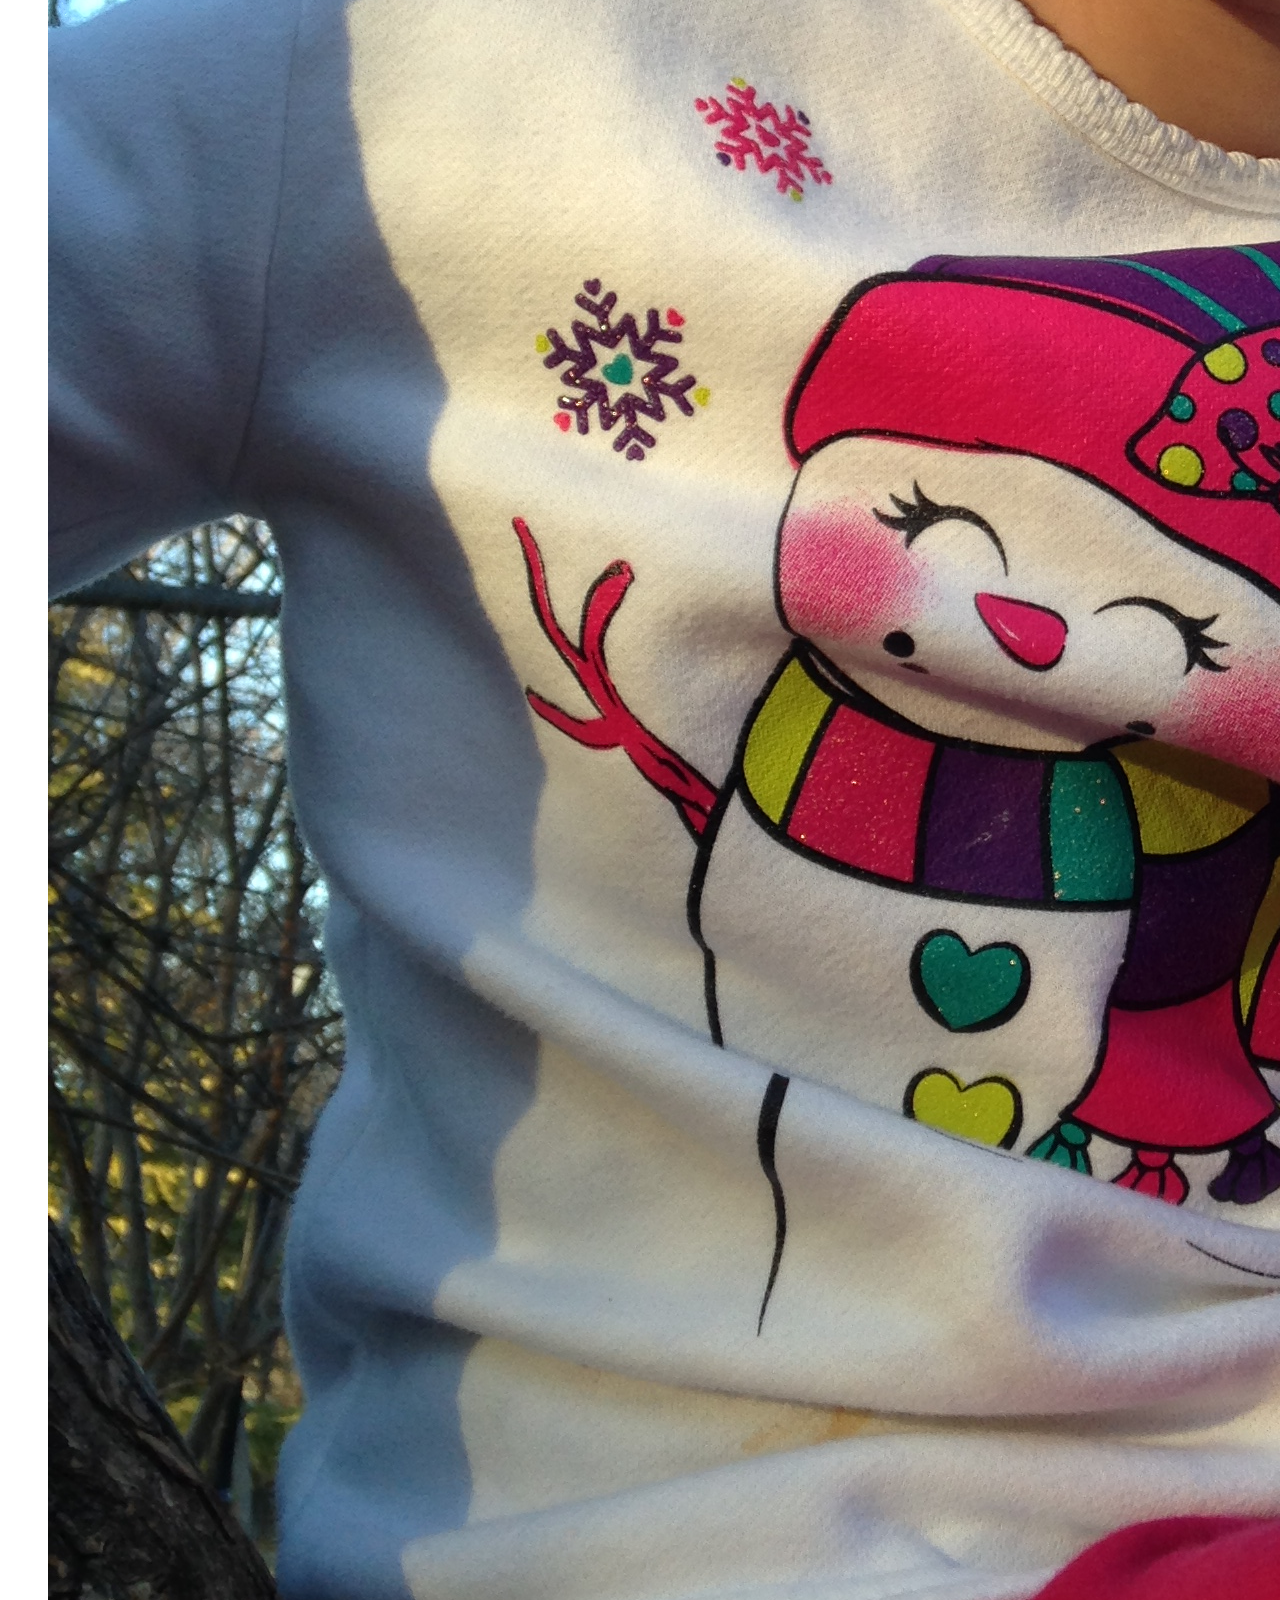
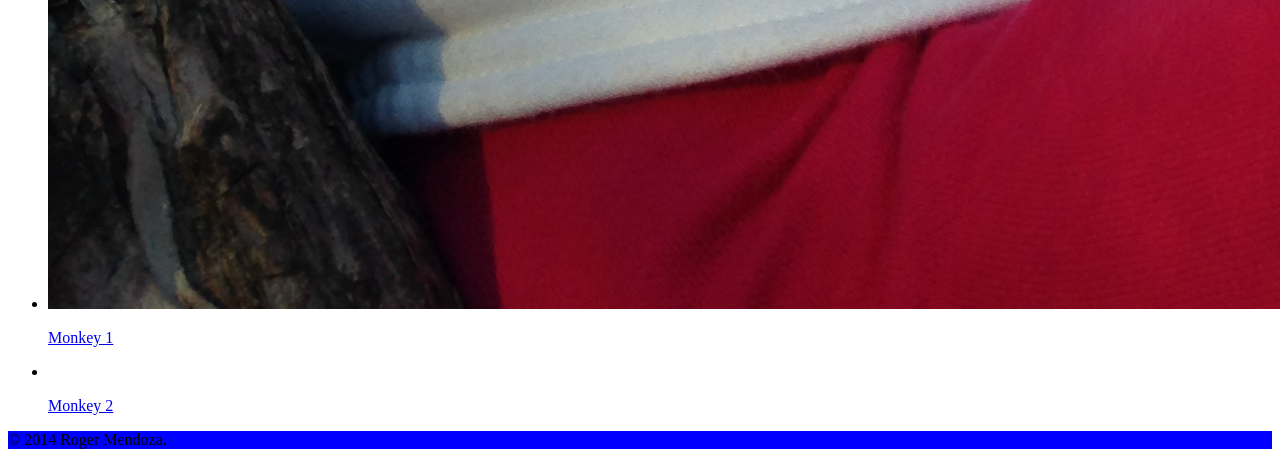
==== commit d372e5fe: "initial comit" ====
--- a/index.html
+++ b/index.html
@@ -4,6 +4,7 @@
 		<meta charset="utf-8">
 		<title> Roger Mendoza | Austin,Texas </title>
 				<link rel="stylesheet" href="css/normalize.css">
+				<link rel="stylesheet" href="css/main.css">
 				<style>
 					footer {
 							color; orange;
@@ -12,12 +13,12 @@
 					}
 					</style>
 	</head>
-<body> 
-	<header> 
-		<a href="index.html">
-			<h1>Hello World</h1>
-			<img src="IMG\PROFILE PIC3.jpg"></Body> 
-		</a>
+		<body>
+		<header> 
+			<a href="index.html" id="logo">
+				<h1>Hello World</h1>
+				<img src="IMG\PROFILE PIC3.jpg"></Body> 
+			</a>
 		<nav>
 			<ul>
 				<li><a href="index.html">About Me</a></li>
@@ -27,44 +28,46 @@
 			</ul>
 		</nav>
 	</header>
-	<section>
-		<p><h3>Highly motivated and well-rounded professional with a proven background in both global multi-million dollar project management and small business operations.....and Breakfast Taco Connoisseur. Howdy!!!!!</h3> </p></section>
-		<section>
-		<ul>
-				<li>
-					<a href="IMG\IMG_3232.JPG">
-					<img src="IMG\IMG_3232.JPG" alt ="">
-				<p>Madisons Heart</p></a>
-				</li>
-				<li>
-					<a href="IMG\IMG_3236.JPG">
-					<img src="IMG\IMG_3236.JPG" alt ="">
-						<p>Jaxs Heart</p></a>
-				</li>
-				<li>
-					<a href="IMG\IMG_3250.JPG">
-					<img src="IMG\IMG_3250.JPG" alt ="">
-						<p>Las Amigas</p></a>
-				</li>
-				<li>
-					<a href="IMG\IMG_3261.JPG">
-					<img src="IMG\IMG_3261.JPG" alt ="">
-						<p>Jackie's World</p></a>
-				</li>
-				<li>
-					<a href="IMG\IMG_3361.JPG">
-					<img src="IMG\IMG_3361.JPG" alt ="">
-						<p>Monkey 1</p></a>
-				</li>
-				<li>
-					<a href="IMG\IMG_3262.JPG">
-					<img src="IMG\IMG_3262.JPG" alt ="">
-						<p>Monkey 2</p></a>
-				</li>
-			</ul>
-	</section>
-	   <footer>
-      <p>&copy; 2014 Roger Mendoza.</p>
-    </footer>
+	<div id="wrapper">
+				<section>
+					<p><h3>Highly motivated and well-rounded professional with a proven background in both global multi-million dollar project management and small business operations.....and Breakfast Taco Connoisseur. Howdy!!!!!</h3> </p></section>
+					<section>
+					<ul>
+							<li>
+								<a href="IMG\IMG_3232.JPG">
+								<img src="IMG\IMG_3232.JPG" alt ="Madison's Heart" height="120" width="120">
+							<p>Madisons Heart</p></a>
+							</li>
+							<li>
+								<a href="IMG\IMG_3236.JPG">
+								<img src="IMG\IMG_3236.JPG" alt ="">
+									<p>Jaxs Heart</p></a>
+							</li>
+							<li>
+								<a href="IMG\IMG_3250.JPG">
+								<img src="IMG\IMG_3250.JPG" alt ="">
+									<p>Las Amigas</p></a>
+							</li>
+							<li>
+								<a href="IMG\IMG_3261.JPG">
+								<img src="IMG\IMG_3261.JPG" alt ="">
+									<p>Jackie's World</p></a>
+							</li>
+							<li>
+								<a href="IMG\IMG_3361.JPG">
+								<img src="IMG\IMG_3361.JPG" alt ="">
+									<p>Monkey 1</p></a>
+							</li>
+							<li>
+								<a href="IMG\IMG_3262.JPG">
+								<img src="IMG\IMG_3262.JPG" alt ="">
+									<p>Monkey 2</p></a>
+							</li>
+						</ul>
+				</section>
+			</div>
+		   <footer>
+		  <p>&copy; 2014 Roger Mendoza.</p>
+		</footer>
   </body>
 </html>
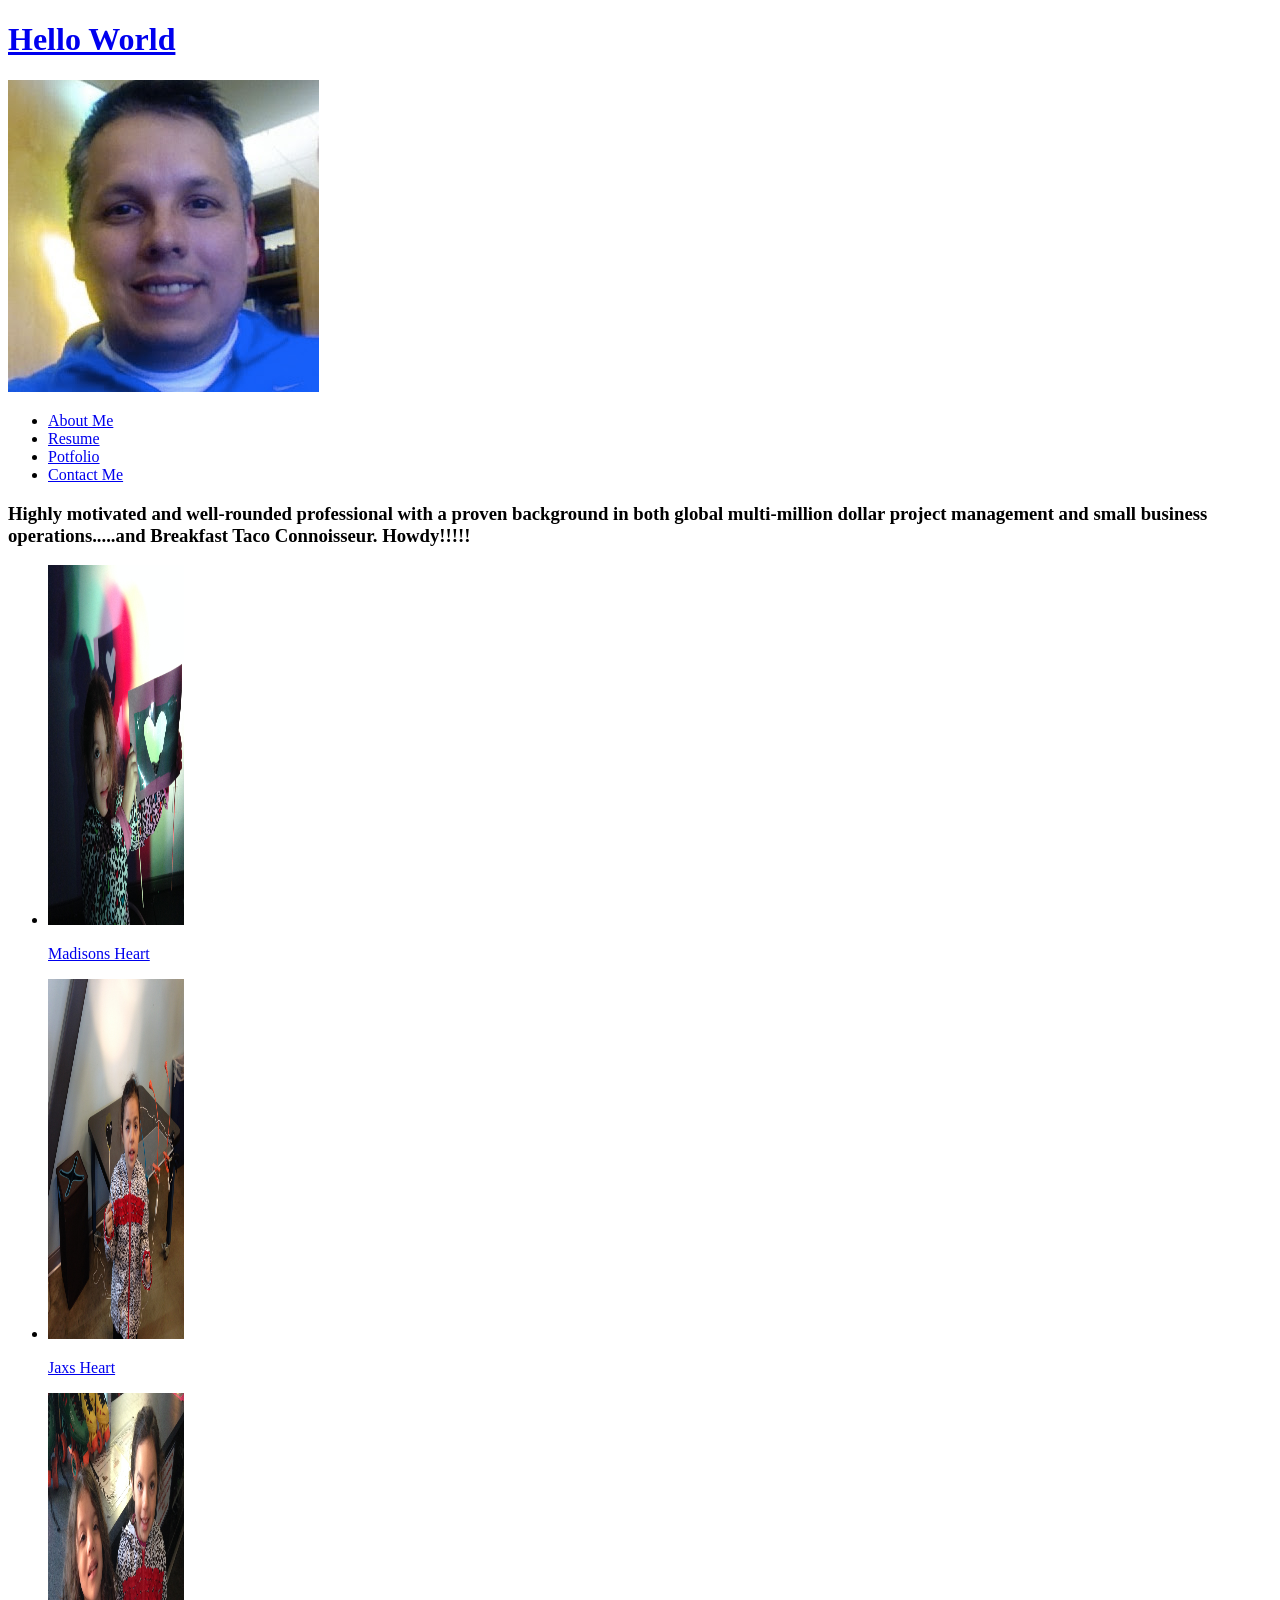
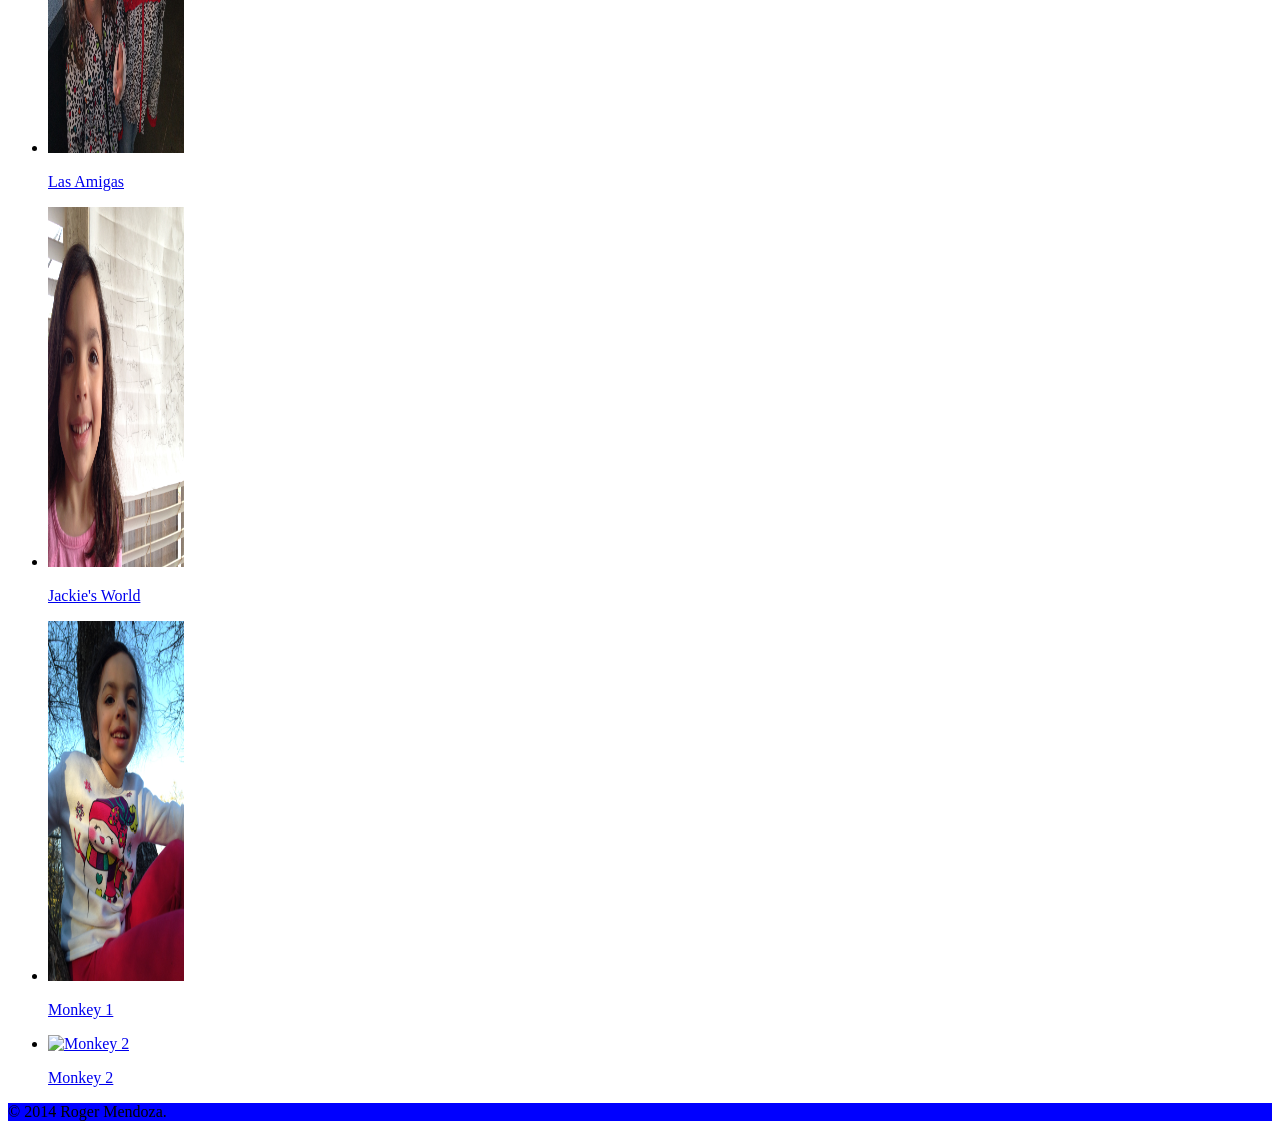
==== commit 4722499e: "initial comit" ====
--- a/index.html
+++ b/index.html
@@ -35,32 +35,32 @@
 					<ul>
 							<li>
 								<a href="IMG\IMG_3232.JPG">
-								<img src="IMG\IMG_3232.JPG" alt ="Madison's Heart" height="120" width="120">
+								<img src="IMG\IMG_3232.JPG" alt ="Madison's Heart" height="360" width="136">
 							<p>Madisons Heart</p></a>
 							</li>
 							<li>
 								<a href="IMG\IMG_3236.JPG">
-								<img src="IMG\IMG_3236.JPG" alt ="">
+								<img src="IMG\IMG_3236.JPG" alt ="Jax's Heart" height="360" width="136">
 									<p>Jaxs Heart</p></a>
 							</li>
 							<li>
 								<a href="IMG\IMG_3250.JPG">
-								<img src="IMG\IMG_3250.JPG" alt ="">
+								<img src="IMG\IMG_3250.JPG" alt ="Las Amigas" height="360" width="136">
 									<p>Las Amigas</p></a>
 							</li>
 							<li>
 								<a href="IMG\IMG_3261.JPG">
-								<img src="IMG\IMG_3261.JPG" alt ="">
+								<img src="IMG\IMG_3261.JPG" alt ="Jackie's World" height="360" width="136">
 									<p>Jackie's World</p></a>
 							</li>
 							<li>
 								<a href="IMG\IMG_3361.JPG">
-								<img src="IMG\IMG_3361.JPG" alt ="">
+								<img src="IMG\IMG_3361.JPG" alt ="Monkey 1" height="360" width="136">
 									<p>Monkey 1</p></a>
 							</li>
 							<li>
 								<a href="IMG\IMG_3262.JPG">
-								<img src="IMG\IMG_3262.JPG" alt ="">
+								<img src="IMG\IMG_3262.JPG" alt ="Monkey 2" height="360" width="136">
 									<p>Monkey 2</p></a>
 							</li>
 						</ul>
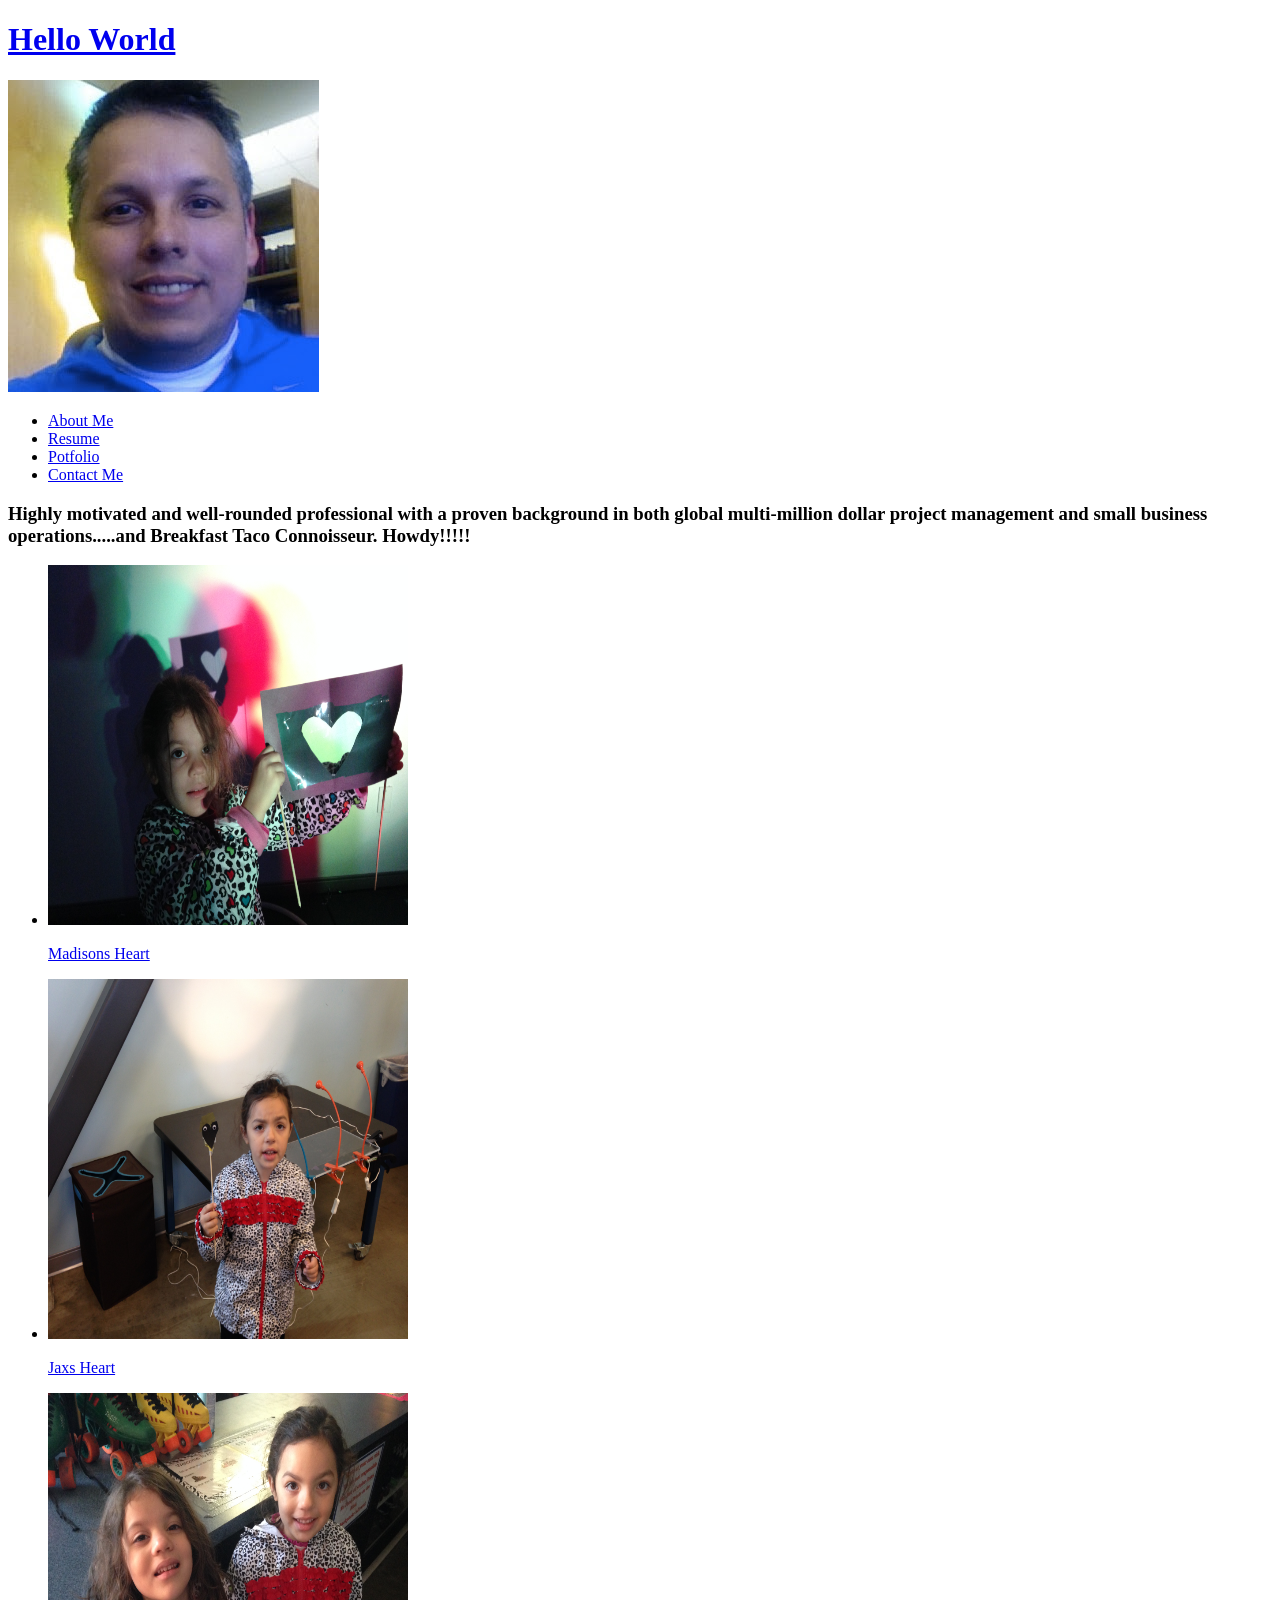
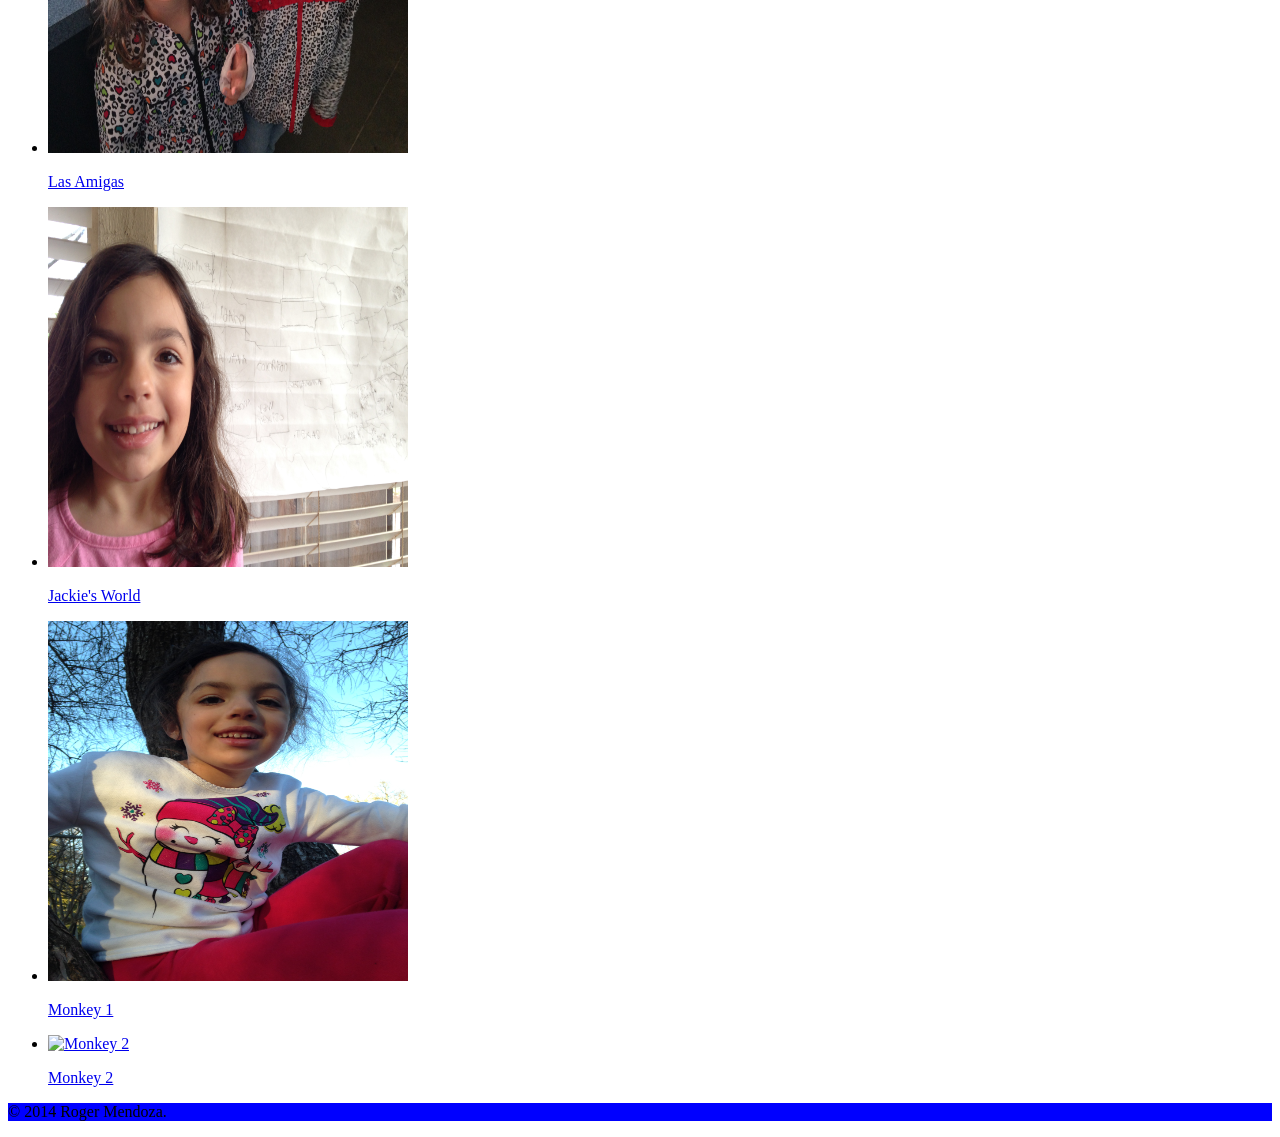
==== commit cd7df829: "initial comit" ====
--- a/index.html
+++ b/index.html
@@ -35,32 +35,32 @@
 					<ul>
 							<li>
 								<a href="IMG\IMG_3232.JPG">
-								<img src="IMG\IMG_3232.JPG" alt ="Madison's Heart" height="360" width="136">
+								<img src="IMG\IMG_3232.JPG" alt ="Madison's Heart" height="360" width="360">
 							<p>Madisons Heart</p></a>
 							</li>
 							<li>
 								<a href="IMG\IMG_3236.JPG">
-								<img src="IMG\IMG_3236.JPG" alt ="Jax's Heart" height="360" width="136">
+								<img src="IMG\IMG_3236.JPG" alt ="Jax's Heart" height="360" width="360">
 									<p>Jaxs Heart</p></a>
 							</li>
 							<li>
 								<a href="IMG\IMG_3250.JPG">
-								<img src="IMG\IMG_3250.JPG" alt ="Las Amigas" height="360" width="136">
+								<img src="IMG\IMG_3250.JPG" alt ="Las Amigas" height="360" width="360">
 									<p>Las Amigas</p></a>
 							</li>
 							<li>
 								<a href="IMG\IMG_3261.JPG">
-								<img src="IMG\IMG_3261.JPG" alt ="Jackie's World" height="360" width="136">
+								<img src="IMG\IMG_3261.JPG" alt ="Jackie's World" height="360" width="360">
 									<p>Jackie's World</p></a>
 							</li>
 							<li>
 								<a href="IMG\IMG_3361.JPG">
-								<img src="IMG\IMG_3361.JPG" alt ="Monkey 1" height="360" width="136">
+								<img src="IMG\IMG_3361.JPG" alt ="Monkey 1" height="360" width="360">
 									<p>Monkey 1</p></a>
 							</li>
 							<li>
 								<a href="IMG\IMG_3262.JPG">
-								<img src="IMG\IMG_3262.JPG" alt ="Monkey 2" height="360" width="136">
+								<img src="IMG\IMG_3262.JPG" alt ="Monkey 2" height="360" width="360">
 									<p>Monkey 2</p></a>
 							</li>
 						</ul>
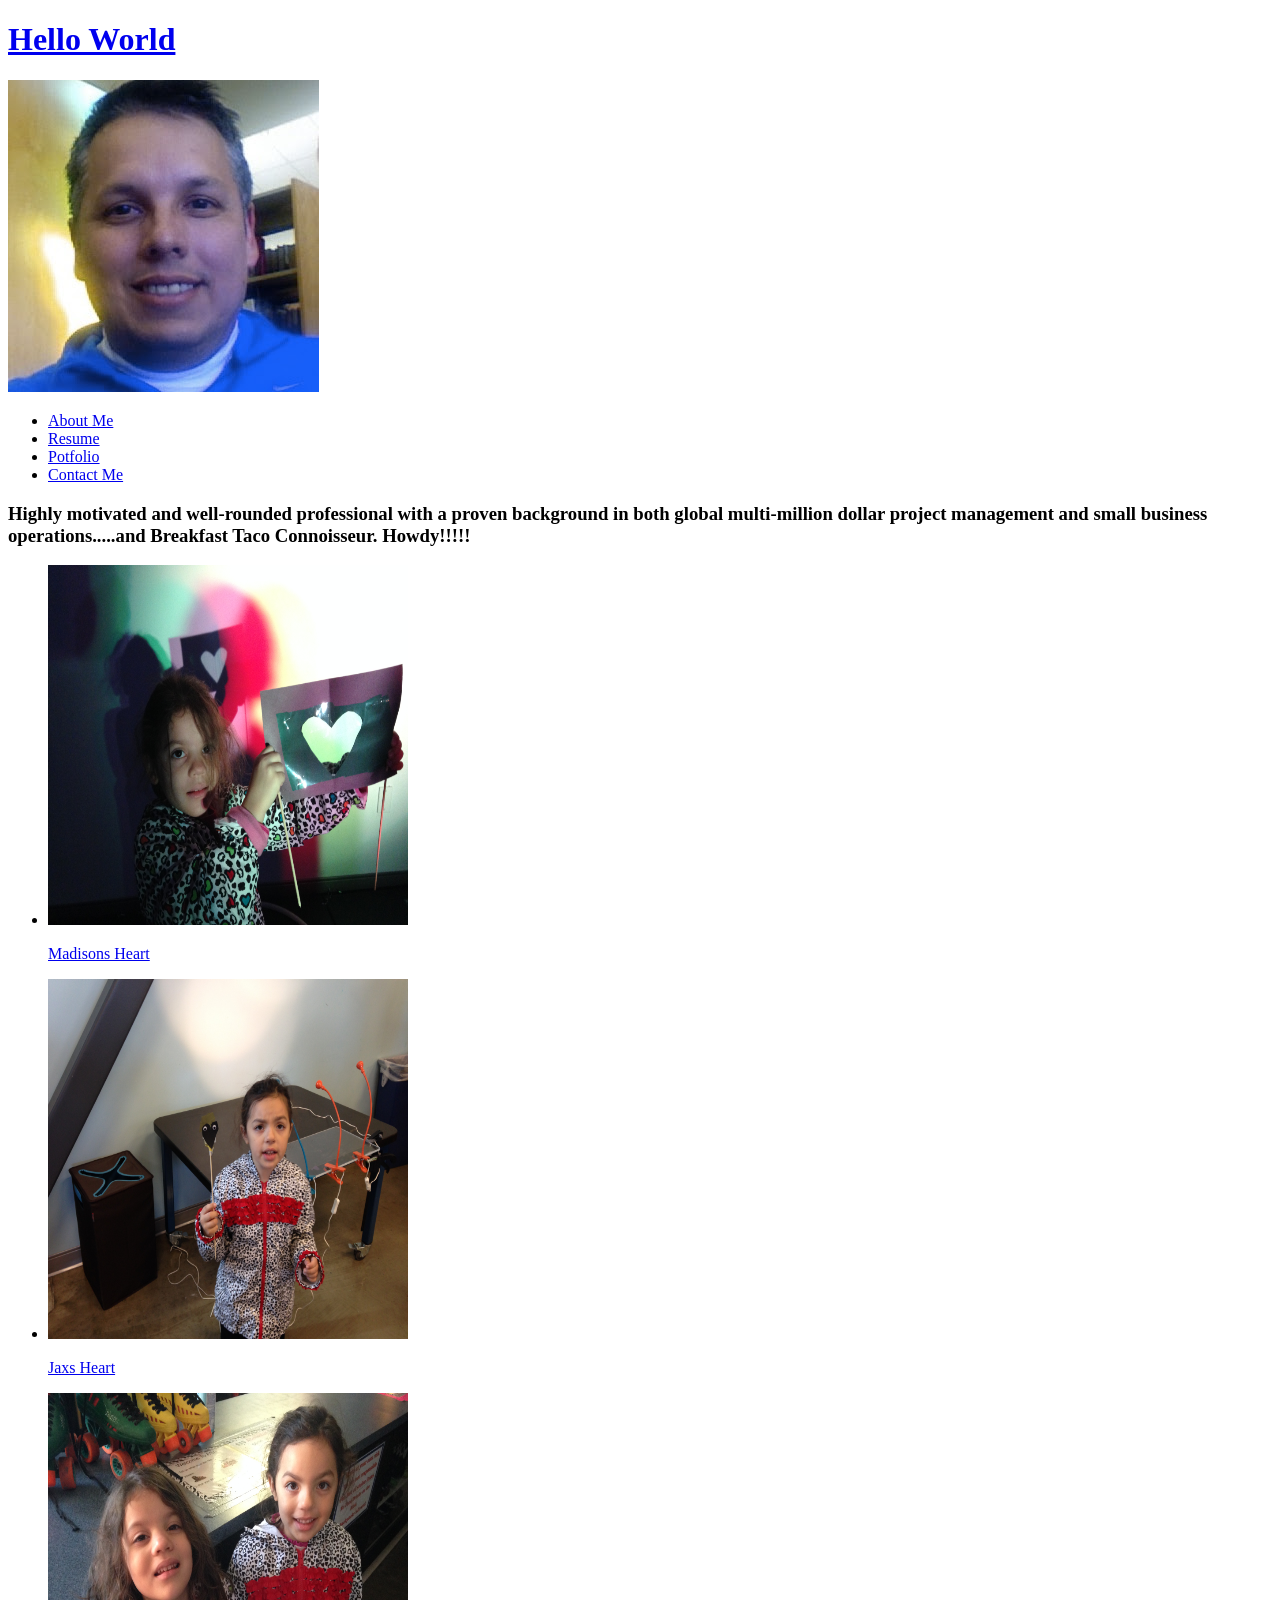
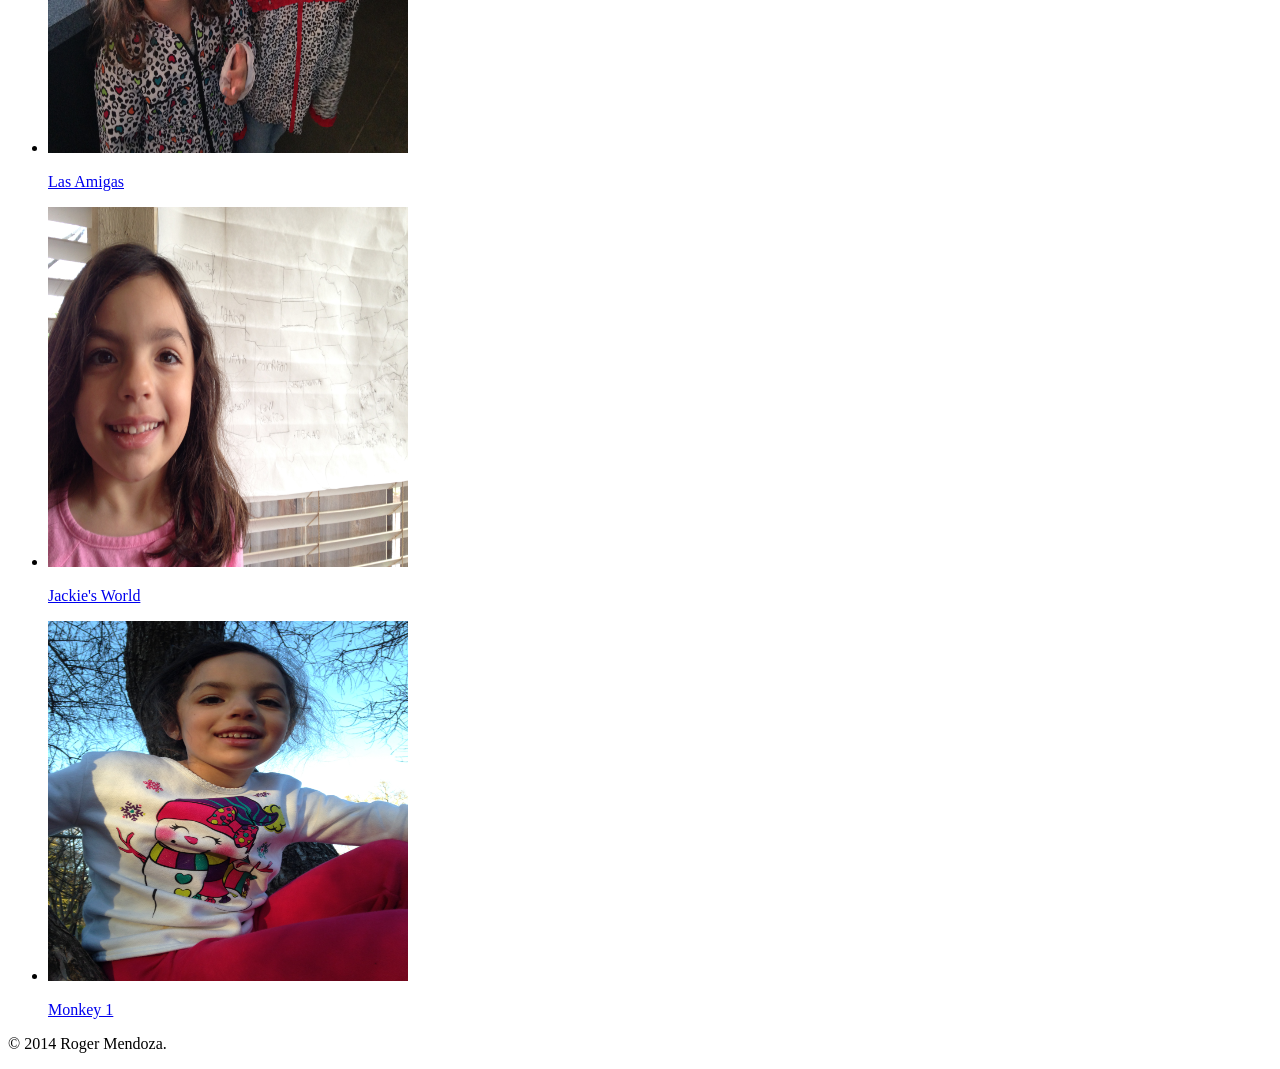
==== commit 809e06c4: "initial comit" ====
--- a/index.html
+++ b/index.html
@@ -5,13 +5,6 @@
 		<title> Roger Mendoza | Austin,Texas </title>
 				<link rel="stylesheet" href="css/normalize.css">
 				<link rel="stylesheet" href="css/main.css">
-				<style>
-					footer {
-							color; orange;
-						background-color: Blue
-
-					}
-					</style>
 	</head>
 		<body>
 		<header> 
@@ -58,11 +51,6 @@
 								<img src="IMG\IMG_3361.JPG" alt ="Monkey 1" height="360" width="360">
 									<p>Monkey 1</p></a>
 							</li>
-							<li>
-								<a href="IMG\IMG_3262.JPG">
-								<img src="IMG\IMG_3262.JPG" alt ="Monkey 2" height="360" width="360">
-									<p>Monkey 2</p></a>
-							</li>
 						</ul>
 				</section>
 			</div>
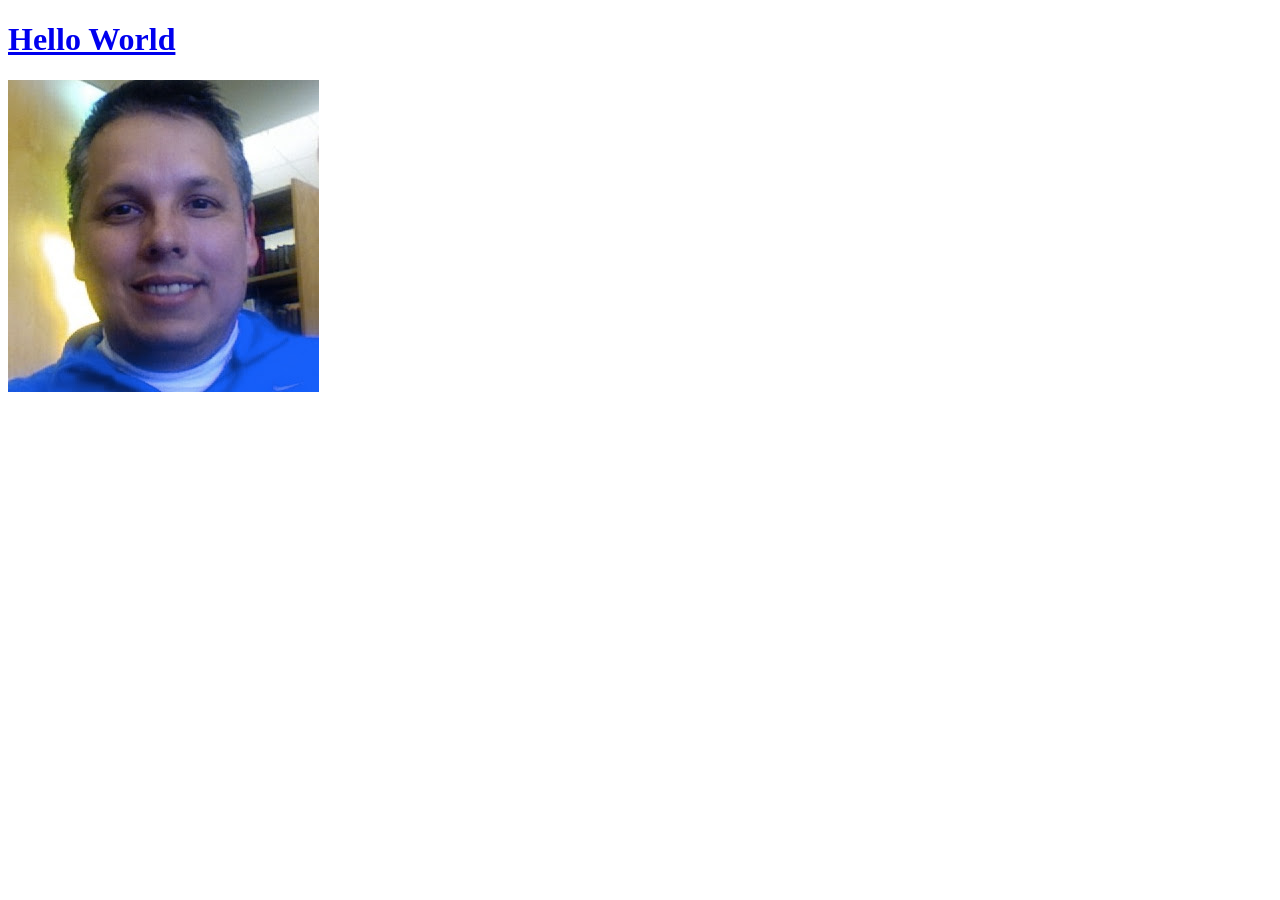
==== commit 5bac2676: "initial commit" ====
--- a/index.html
+++ b/index.html
@@ -10,52 +10,9 @@
 		<header> 
 			<a href="index.html" id="logo">
 				<h1>Hello World</h1>
-				<img src="IMG\PROFILE PIC3.jpg"></Body> 
-			</a>
-		<nav>
-			<ul>
-				<li><a href="index.html">About Me</a></li>
-				<li><a href="resume.html">Resume</a></li>
-				<li><a href="portfolio.html">Potfolio</a></li>
-				<li><a href="contact.html">Contact Me</a></li>
-			</ul>
-		</nav>
-	</header>
-	<div id="wrapper">
-				<section>
-					<p><h3>Highly motivated and well-rounded professional with a proven background in both global multi-million dollar project management and small business operations.....and Breakfast Taco Connoisseur. Howdy!!!!!</h3> </p></section>
-					<section>
-					<ul>
-							<li>
-								<a href="IMG\IMG_3232.JPG">
-								<img src="IMG\IMG_3232.JPG" alt ="Madison's Heart" height="360" width="360">
-							<p>Madisons Heart</p></a>
-							</li>
-							<li>
-								<a href="IMG\IMG_3236.JPG">
-								<img src="IMG\IMG_3236.JPG" alt ="Jax's Heart" height="360" width="360">
-									<p>Jaxs Heart</p></a>
-							</li>
-							<li>
-								<a href="IMG\IMG_3250.JPG">
-								<img src="IMG\IMG_3250.JPG" alt ="Las Amigas" height="360" width="360">
-									<p>Las Amigas</p></a>
-							</li>
-							<li>
-								<a href="IMG\IMG_3261.JPG">
-								<img src="IMG\IMG_3261.JPG" alt ="Jackie's World" height="360" width="360">
-									<p>Jackie's World</p></a>
-							</li>
-							<li>
-								<a href="IMG\IMG_3361.JPG">
-								<img src="IMG\IMG_3361.JPG" alt ="Monkey 1" height="360" width="360">
-									<p>Monkey 1</p></a>
-							</li>
-						</ul>
-				</section>
-			</div>
-		   <footer>
-		  <p>&copy; 2014 Roger Mendoza.</p>
-		</footer>
+				<img src="IMG\PROFILE PIC3.jpg">
+            </a>
+
+
   </body>
 </html>
